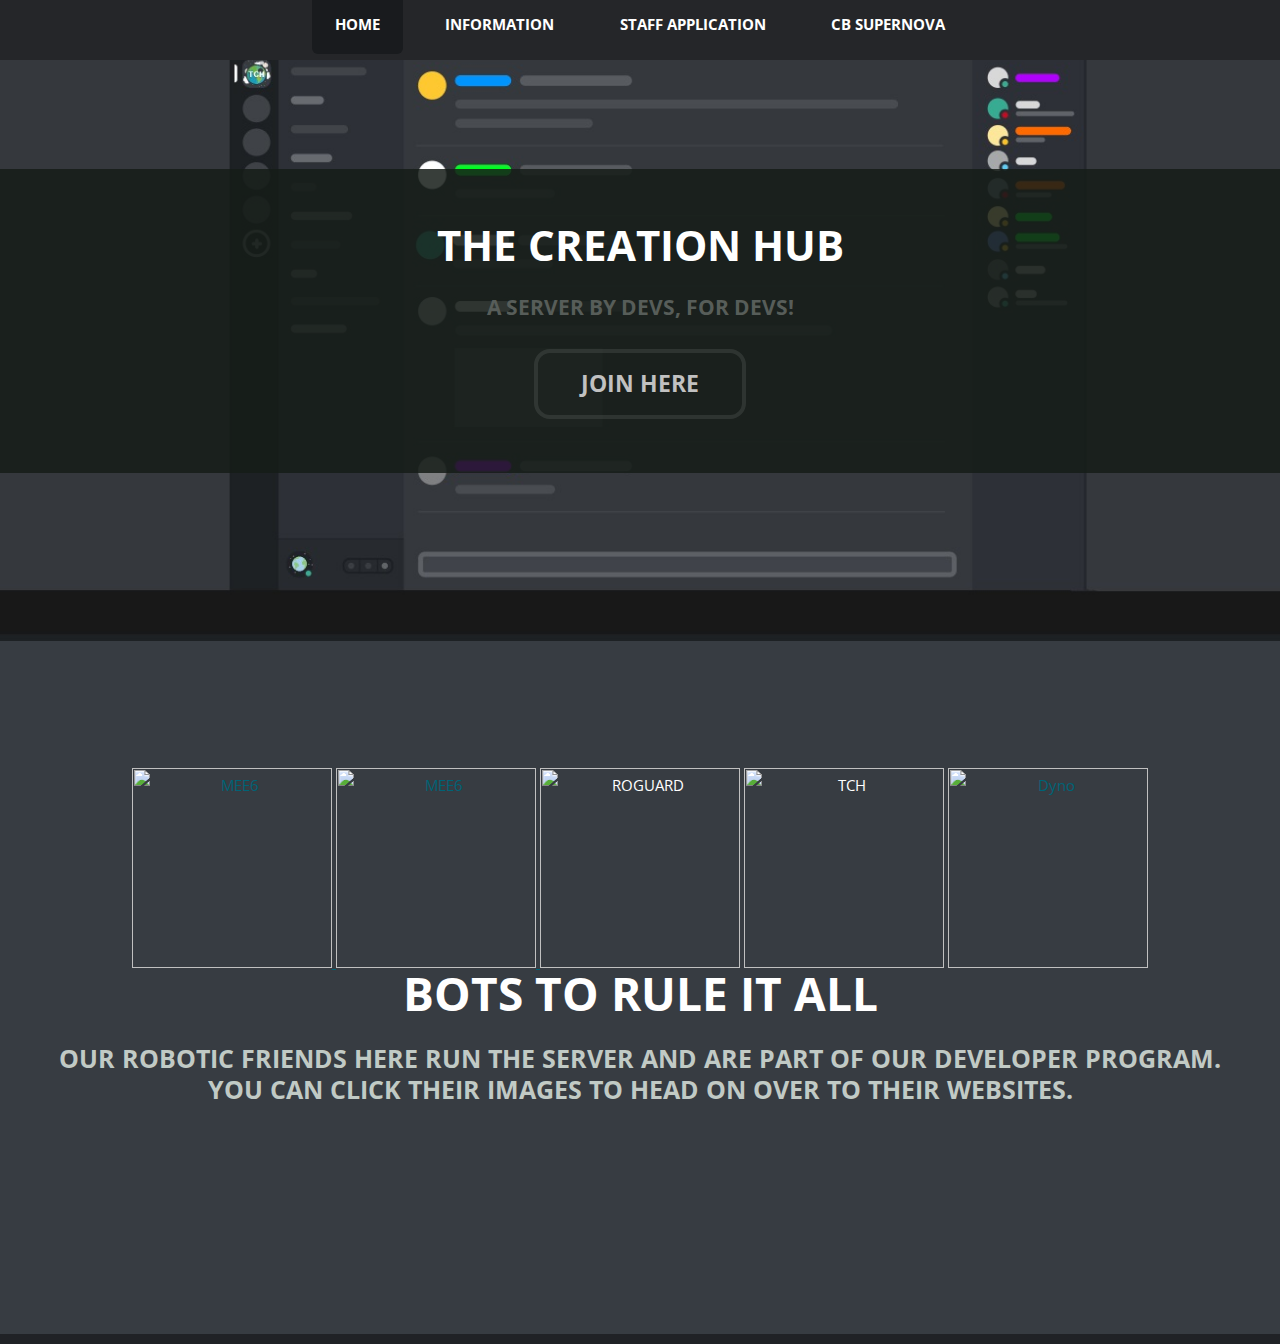
==== index.html @ 64db99f9 "Update index.html" ====
<html><head>
		<meta name="viewport" content="initial-scale=1"><meta name="viewport" content="user-scalable=yes,width=device-width,initial-scale=1"><meta name="viewport" content="initial-scale=1"><meta name="viewport" content="user-scalable=yes,width=device-width,initial-scale=1"><meta name="viewport" content="initial-scale=1"><meta name="viewport" content="user-scalable=yes,width=device-width,initial-scale=1"><meta name="viewport" content="initial-scale=1"><meta name="viewport" content="user-scalable=yes,width=device-width,initial-scale=1"><meta name="viewport" content="initial-scale=1"><meta name="viewport" content="user-scalable=yes,width=device-width,initial-scale=1"><meta name="viewport" content="initial-scale=1"><meta name="viewport" content="user-scalable=yes,width=device-width,initial-scale=1"><meta name="viewport" content="initial-scale=1"><meta name="viewport" content="user-scalable=yes,width=device-width,initial-scale=1"><meta name="viewport" content="initial-scale=1"><meta name="viewport" content="user-scalable=yes,width=device-width,initial-scale=1">
		<meta charset="utf-8">
		<meta name="viewport" content="width=device-width, initial-scale=1">
		<!--[if lte IE 8]><script src="assets/js/ie/html5shiv.js"></script><![endif]-->
		<link rel="stylesheet" href="assets/css/main.css">
	<title>The Creation Hub</title>
	<meta name="description" content="The Official Website of The Creation Hub">
		<!--[if lte IE 8]><link rel="stylesheet" href="assets/css/ie8.css" /><![endif]-->
    
	</head>
	<body class="homepage" style="background-color: #373c42;"><div id="page-wrapper">

			<!-- Header -->
				

			<!-- Nav -->
							<nav id="nav">
					<ul style="background-color: rgb(37, 38, 41);">
						<li class="current" style="white-space: nowrap;"><a href="index.html">Home</a></li>

						<li style="white-space: nowrap;"><a href="info.html">Information</a></li>
						
    					<li style="white-space: nowrap;"><a href="staff.html">Staff Application</a></li>

<li style="white-space: nowrap;"><a href="supernova.html">CB Supernova</a></li>
					</ul>
				</nav>

			<!-- Banner -->
				<div id="banner-wrapper" width="auto" height="auto">
					<section id="banner">
						<h2>The Creation Hub</h2>
						<p>A Server By Devs, for Devs!</p>
						<a href="https://discord.gg/JmTrawD" class="button">Join Here</a>
					</section>
				</div>

			<!-- Main -->
				<div id="main-wrapper" style="background-color: #373c42;">
    <center> </center>
					<div id="main" class="container">
						<div class="row 200%">
							<div class="12u">

								<!-- Highlight -->
									<section class="box highlight">
										<center>
    
    <a href="https://mee6.xyz/">
        <img border="0" alt="MEE6" class="center" src="https://cdn.discordapp.com/attachments/449804925954949120/451733397849505793/mee6.png" width="200" height="200">
    </a>
      <a href="https://haileybot.github.io/#invite">
        <img border="0" alt="MEE6" class="center" src="https://cdn.discordapp.com/attachments/449804925954949120/452337315826892800/hailey.png" width="200" height="200">
    </a>                                          
                                            

        <img border="0" alt="ROGUARD" class="center" src="https://cdn.discordapp.com/attachments/450435140917919744/451852377339985921/roguard.png" width="200" height="200">

    
    <img border="0" alt="TCH" src="https://cdn.discordapp.com/attachments/449804925954949120/451712865062354945/tchcircle.png" width="200" height="200">
    
    <a href="https://www.dynobot.net">
        <img border="0" alt="Dyno" src="https://cdn.discordapp.com/attachments/449804925954949120/451720630413557800/dyno.png" width="200" height="200">
    </a>
</center>
										<header>
											<h2>Bots to rule it all</h2>
											<p>Our robotic friends here run the server and are part of our developer program. You can click their images to head on over to their websites.</p>
										</header>
										
									</section>

							</div>
						</div>
						<div class="row 200%">
							
						</div>
						<div class="row 200%">
							<div class="12u">

								<!-- Blog -->


							</div>
						</div>
					</div>
				</div>

			<!-- Footer -->


			</div>

		<!-- Scripts -->
			<script src="assets/js/jquery.min.js"></script>
			<script src="assets/js/jquery.dropotron.min.js"></script>
			<script src="assets/js/skel.min.js"></script>
			<script src="assets/js/skel-viewport.min.js"></script>
			<script src="assets/js/util.js"></script>
			<!--[if lte IE 8]><script src="assets/js/ie/respond.min.js"></script><![endif]-->
			<script src="assets/js/main.js"></script>


<ul class="dropotron level-0" style="user-select: none; display: none; position: absolute; z-index: 1000;">
								<li style="white-space: nowrap;"><a href="#" style="display: block;">Lorem ipsum dolor</a></li>
								<li style="white-space: nowrap;"><a href="#" style="display: block;">Magna phasellus</a></li>
								<li class="opener" style="user-select: none; cursor: pointer; white-space: nowrap;">
									<a href="#" style="display: block;">Phasellus consequat</a>
									<ul style="user-select: none; display: none; position: absolute; z-index: 1001;" class="dropotron level-1">
										<li style="white-space: nowrap;"><a href="#" style="display: block;">Lorem ipsum dolor</a></li>
										<li style="white-space: nowrap;"><a href="#" style="display: block;">Phasellus consequat</a></li>
										<li style="white-space: nowrap;"><a href="#" style="display: block;">Magna phasellus</a></li>
										<li style="white-space: nowrap;"><a href="#" style="display: block;">Etiam dolore nisl</a></li>
									</ul>
								</li>
								<li style="white-space: nowrap;"><a href="#" style="display: block;">Veroeros feugiat</a></li>
							</ul><div id="titleBar"><a href="#navPanel" class="toggle"></a><span class="title">TXT</span></div><div id="navPanel"><nav><a class="link depth-0" href="index.html" style="-webkit-tap-highlight-color: rgba(0, 0, 0, 0);"><span class="indent-0"></span>Home</a><a class="link depth-0" href="#" style="-webkit-tap-highlight-color: rgba(0, 0, 0, 0);"><span class="indent-0"></span>Dropdown</a><a class="link depth-1" href="#" style="-webkit-tap-highlight-color: rgba(0, 0, 0, 0);"><span class="indent-1"></span>Lorem ipsum dolor</a><a class="link depth-1" href="#" style="-webkit-tap-highlight-color: rgba(0, 0, 0, 0);"><span class="indent-1"></span>Magna phasellus</a><a class="link depth-1" href="#" style="-webkit-tap-highlight-color: rgba(0, 0, 0, 0);"><span class="indent-1"></span>Phasellus consequat</a><a class="link depth-2" href="#" style="-webkit-tap-highlight-color: rgba(0, 0, 0, 0);"><span class="indent-2"></span>Lorem ipsum dolor</a><a class="link depth-2" href="#" style="-webkit-tap-highlight-color: rgba(0, 0, 0, 0);"><span class="indent-2"></span>Phasellus consequat</a><a class="link depth-2" href="#" style="-webkit-tap-highlight-color: rgba(0, 0, 0, 0);"><span class="indent-2"></span>Magna phasellus</a><a class="link depth-2" href="#" style="-webkit-tap-highlight-color: rgba(0, 0, 0, 0);"><span class="indent-2"></span>Etiam dolore nisl</a><a class="link depth-1" href="#" style="-webkit-tap-highlight-color: rgba(0, 0, 0, 0);"><span class="indent-1"></span>Veroeros feugiat</a><a class="link depth-0" href="left-sidebar.html" style="-webkit-tap-highlight-color: rgba(0, 0, 0, 0);"><span class="indent-0"></span>Left Sidebar</a><a class="link depth-0" href="right-sidebar.html" style="-webkit-tap-highlight-color: rgba(0, 0, 0, 0);"><span class="indent-0"></span>Right Sidebar</a><a class="link depth-0" href="no-sidebar.html" style="-webkit-tap-highlight-color: rgba(0, 0, 0, 0);"><span class="indent-0"></span>No Sidebar</a></nav></div>
<ul class="dropotron level-0 center" style="user-select: none; position: absolute; z-index: 1000; left: 410.781px; top: 362px; opacity: 1; display: none;">
								<li style="white-space: nowrap;"><a href="#" style="display: block;">Lorem ipsum dolor</a></li>
								<li style="white-space: nowrap;"><a href="#" style="display: block;">Magna phasellus</a></li>
								<li class="opener" style="user-select: none; cursor: pointer; white-space: nowrap;">
									<a href="#" style="display: block;">Phasellus consequat</a>
									<ul style="user-select: none; display: none; position: absolute; z-index: 1001;" class="dropotron level-1">
										<li style="white-space: nowrap;"><a href="#" style="display: block;">Lorem ipsum dolor</a></li>
										<li style="white-space: nowrap;"><a href="#" style="display: block;">Phasellus consequat</a></li>
										<li style="white-space: nowrap;"><a href="#" style="display: block;">Magna phasellus</a></li>
										<li style="white-space: nowrap;"><a href="#" style="display: block;">Etiam dolore nisl</a></li>
									</ul>
								</li>
								<li style="white-space: nowrap;"><a href="#" style="display: block;">Veroeros feugiat</a></li>
							</ul><div id="titleBar"><a href="#navPanel" class="toggle"></a><span class="title">TXT</span></div><div id="navPanel"><nav><a class="link depth-0" href="index.html" style="-webkit-tap-highlight-color: rgba(0, 0, 0, 0);"><span class="indent-0"></span>Home</a><a class="link depth-0" href="#" style="-webkit-tap-highlight-color: rgba(0, 0, 0, 0);"><span class="indent-0"></span>Dropdown</a><a class="link depth-1" href="#" style="-webkit-tap-highlight-color: rgba(0, 0, 0, 0);"><span class="indent-1"></span>Lorem ipsum dolor</a><a class="link depth-1" href="#" style="-webkit-tap-highlight-color: rgba(0, 0, 0, 0);"><span class="indent-1"></span>Magna phasellus</a><a class="link depth-1" href="#" style="-webkit-tap-highlight-color: rgba(0, 0, 0, 0);"><span class="indent-1"></span>Phasellus consequat</a><a class="link depth-2" href="#" style="-webkit-tap-highlight-color: rgba(0, 0, 0, 0);"><span class="indent-2"></span>Lorem ipsum dolor</a><a class="link depth-2" href="#" style="-webkit-tap-highlight-color: rgba(0, 0, 0, 0);"><span class="indent-2"></span>Phasellus consequat</a><a class="link depth-2" href="#" style="-webkit-tap-highlight-color: rgba(0, 0, 0, 0);"><span class="indent-2"></span>Magna phasellus</a><a class="link depth-2" href="#" style="-webkit-tap-highlight-color: rgba(0, 0, 0, 0);"><span class="indent-2"></span>Etiam dolore nisl</a><a class="link depth-1" href="#" style="-webkit-tap-highlight-color: rgba(0, 0, 0, 0);"><span class="indent-1"></span>Veroeros feugiat</a><a class="link depth-0" href="left-sidebar.html" style="-webkit-tap-highlight-color: rgba(0, 0, 0, 0);"><span class="indent-0"></span>Left Sidebar</a><a class="link depth-0" href="right-sidebar.html" style="-webkit-tap-highlight-color: rgba(0, 0, 0, 0);"><span class="indent-0"></span>Right Sidebar</a><a class="link depth-0" href="no-sidebar.html" style="-webkit-tap-highlight-color: rgba(0, 0, 0, 0);"><span class="indent-0"></span>No Sidebar</a></nav></div>
<div id="titleBar"><a href="#navPanel" class="toggle"></a><span class="title">undefined</span></div><div id="navPanel"><nav><a class="link depth-0" href="index.html" style="-webkit-tap-highlight-color: rgba(0, 0, 0, 0);"><span class="indent-0"></span>Home</a><a class="link depth-0" href="left-sidebar.html" style="-webkit-tap-highlight-color: rgba(0, 0, 0, 0);"><span class="indent-0"></span>Information</a></nav></div>
<div id="titleBar"><a href="#navPanel" class="toggle"></a><span class="title">undefined</span></div><div id="navPanel"><nav><a class="link depth-0" href="index.html" style="-webkit-tap-highlight-color: rgba(0, 0, 0, 0);"><span class="indent-0"></span>Home</a><a class="link depth-0" href="left-sidebar.html" style="-webkit-tap-highlight-color: rgba(0, 0, 0, 0);"><span class="indent-0"></span>Information</a></nav></div>
<div id="titleBar"><a href="#navPanel" class="toggle"></a><span class="title">undefined</span></div><div id="navPanel"><nav><a class="link depth-0" href="index.html" style="-webkit-tap-highlight-color: rgba(0, 0, 0, 0);"><span class="indent-0"></span>Home</a><a class="link depth-0" href="left-sidebar.html" style="-webkit-tap-highlight-color: rgba(0, 0, 0, 0);"><span class="indent-0"></span>Information</a></nav></div>
<div id="titleBar"><a href="#navPanel" class="toggle"></a><span class="title">undefined</span></div><div id="navPanel"><nav><a class="link depth-0" href="index.html" style="-webkit-tap-highlight-color: rgba(0, 0, 0, 0);"><span class="indent-0"></span>Home</a><a class="link depth-0" href="left-sidebar.html" style="-webkit-tap-highlight-color: rgba(0, 0, 0, 0);"><span class="indent-0"></span>Information</a><a class="link depth-0" href="right-sidebar.html" style="-webkit-tap-highlight-color: rgba(0, 0, 0, 0);"><span class="indent-0"></span>Staff Application</a></nav></div>
<div id="titleBar"><a href="#navPanel" class="toggle"></a><span class="title">undefined</span></div><div id="navPanel"><nav><a class="link depth-0" href="index.html" style="-webkit-tap-highlight-color: rgba(0, 0, 0, 0);"><span class="indent-0"></span>Home</a><a class="link depth-0" href="left-sidebar.html" style="-webkit-tap-highlight-color: rgba(0, 0, 0, 0);"><span class="indent-0"></span>Information</a><a class="link depth-0" href="right-sidebar.html" style="-webkit-tap-highlight-color: rgba(0, 0, 0, 0);"><span class="indent-0"></span>Staff Application</a></nav></div>
<div id="titleBar"><a href="#navPanel" class="toggle"></a><span class="title">undefined</span></div><div id="navPanel"><nav><a class="link depth-0" href="index.html" style="-webkit-tap-highlight-color: rgba(0, 0, 0, 0);"><span class="indent-0"></span>Home</a><a class="link depth-0" href="left-sidebar.html" style="-webkit-tap-highlight-color: rgba(0, 0, 0, 0);"><span class="indent-0"></span>Information</a><a class="link depth-0" href="right-sidebar.html" style="-webkit-tap-highlight-color: rgba(0, 0, 0, 0);"><span class="indent-0"></span>Staff Application</a></nav></div></body></html>
---- assets/css/main.css ----
@import url("font-awesome.min.css");
@import url("https://fonts.googleapis.com/css?family=Open+Sans:400,400italic,700,700italic|Open+Sans+Condensed:700");

/*
	TXT by HTML5 UP
	html5up.net | @ajlkn
	Free for personal and commercial use under the CCA 3.0 license (html5up.net/license)
*/

/* Reset */

	html, body, div, span, applet, object, iframe, h1, h2, h3, h4, h5, h6, p, blockquote, pre, a, abbr, acronym, address, big, cite, code, del, dfn, em, img, ins, kbd, q, s, samp, small, strike, strong, sub, sup, tt, var, b, u, i, center, dl, dt, dd, ol, ul, li, fieldset, form, label, legend, table, caption, tbody, tfoot, thead, tr, th, td, article, aside, canvas, details, embed, figure, figcaption, footer, header, hgroup, menu, nav, output, ruby, section, summary, time, mark, audio, video {
		margin: 0;
		padding: 0;
		border: 0;
		font-size: 100%;
		font: inherit;
		vertical-align: baseline;
	}

	article, aside, details, figcaption, figure, footer, header, hgroup, menu, nav, section {
		display: block;
	}

	body {
		line-height: 1;
	}

	ol, ul {
		list-style: none;
	}

	blockquote, q {
		quotes: none;
	}

	blockquote:before, blockquote:after, q:before, q:after {
		content: '';
		content: none;
	}

	table {
		border-collapse: collapse;
		border-spacing: 0;
	}

	body {
		-webkit-text-size-adjust: none;
	}

/* Box Model */

	*, *:before, *:after {
		-moz-box-sizing: border-box;
		-webkit-box-sizing: border-box;
		box-sizing: border-box;
	}

/* Containers */

	.container {
		margin-left: auto;
		margin-right: auto;
	}

	.container.\31 25\25 {
		width: 100%;
		max-width: 1200px;
		min-width: 960px;
	}

	.container.\37 5\25 {
		width: 720px;
	}

	.container.\35 0\25 {
		width: 480px;
	}

	.container.\32 5\25 {
		width: 240px;
	}

	.container {
		width: 960px;
	}

	@media screen and (min-width: 737px) {

		.container.\31 25\25 {
			width: 100%;
			max-width: 1500px;
			min-width: 1200px;
		}

		.container.\37 5\25 {
			width: 900px;
		}

		.container.\35 0\25 {
			width: 600px;
		}

		.container.\32 5\25 {
			width: 300px;
		}

		.container {
			width: 1200px;
		}

	}

	@media screen and (min-width: 737px) and (max-width: 1200px) {

		.container.\31 25\25 {
			width: 100%;
			max-width: 1200px;
			min-width: 960px;
		}

		.container.\37 5\25 {
			width: 720px;
		}

		.container.\35 0\25 {
			width: 480px;
		}

		.container.\32 5\25 {
			width: 240px;
		}

		.container {
			width: 960px;
		}

	}

	@media screen and (max-width: 736px) {

		.container.\31 25\25 {
			width: 100%;
			max-width: 125%;
			min-width: 100%;
		}

		.container.\37 5\25 {
			width: 75%;
		}

		.container.\35 0\25 {
			width: 50%;
		}

		.container.\32 5\25 {
			width: 25%;
		}

		.container {
			width: 100% !important;
		}

	}

/* Grid */

	.row {
		border-bottom: solid 1px transparent;
		-moz-box-sizing: border-box;
		-webkit-box-sizing: border-box;
		box-sizing: border-box;
	}

	.row > * {
		float: left;
		-moz-box-sizing: border-box;
		-webkit-box-sizing: border-box;
		box-sizing: border-box;
	}

	.row:after, .row:before {
		content: '';
		display: block;
		clear: both;
		height: 0;
	}

	.row.uniform > * > :first-child {
		margin-top: 0;
	}

	.row.uniform > * > :last-child {
		margin-bottom: 0;
	}

	.row.\30 \25 > * {
		padding: 0 0 0 0px;
	}

	.row.\30 \25 {
		margin: 0 0 -1px 0px;
	}

	.row.uniform.\30 \25 > * {
		padding: 0px 0 0 0px;
	}

	.row.uniform.\30 \25 {
		margin: 0px 0 -1px 0px;
	}

	.row > * {
		padding: 0 0 0 40px;
	}

	.row {
		margin: 0 0 -1px -40px;
	}

	.row.uniform > * {
		padding: 40px 0 0 40px;
	}

	.row.uniform {
		margin: -40px 0 -1px -40px;
	}

	.row.\32 00\25 > * {
		padding: 0 0 0 80px;
	}

	.row.\32 00\25 {
		margin: 0 0 -1px -80px;
	}

	.row.uniform.\32 00\25 > * {
		padding: 80px 0 0 80px;
	}

	.row.uniform.\32 00\25 {
		margin: -80px 0 -1px -80px;
	}

	.row.\31 50\25 > * {
		padding: 0 0 0 60px;
	}

	.row.\31 50\25 {
		margin: 0 0 -1px -60px;
	}

	.row.uniform.\31 50\25 > * {
		padding: 60px 0 0 60px;
	}

	.row.uniform.\31 50\25 {
		margin: -60px 0 -1px -60px;
	}

	.row.\35 0\25 > * {
		padding: 0 0 0 20px;
	}

	.row.\35 0\25 {
		margin: 0 0 -1px -20px;
	}

	.row.uniform.\35 0\25 > * {
		padding: 20px 0 0 20px;
	}

	.row.uniform.\35 0\25 {
		margin: -20px 0 -1px -20px;
	}

	.row.\32 5\25 > * {
		padding: 0 0 0 10px;
	}

	.row.\32 5\25 {
		margin: 0 0 -1px -10px;
	}

	.row.uniform.\32 5\25 > * {
		padding: 10px 0 0 10px;
	}

	.row.uniform.\32 5\25 {
		margin: -10px 0 -1px -10px;
	}

	.\31 2u, .\31 2u\24 {
		width: 100%;
		clear: none;
		margin-left: 0;
	}

	.\31 1u, .\31 1u\24 {
		width: 91.6666666667%;
		clear: none;
		margin-left: 0;
	}

	.\31 0u, .\31 0u\24 {
		width: 83.3333333333%;
		clear: none;
		margin-left: 0;
	}

	.\39 u, .\39 u\24 {
		width: 75%;
		clear: none;
		margin-left: 0;
	}

	.\38 u, .\38 u\24 {
		width: 66.6666666667%;
		clear: none;
		margin-left: 0;
	}

	.\37 u, .\37 u\24 {
		width: 58.3333333333%;
		clear: none;
		margin-left: 0;
	}

	.\36 u, .\36 u\24 {
		width: 50%;
		clear: none;
		margin-left: 0;
	}

	.\35 u, .\35 u\24 {
		width: 41.6666666667%;
		clear: none;
		margin-left: 0;
	}

	.\34 u, .\34 u\24 {
		width: 33.3333333333%;
		clear: none;
		margin-left: 0;
	}

	.\33 u, .\33 u\24 {
		width: 25%;
		clear: none;
		margin-left: 0;
	}

	.\32 u, .\32 u\24 {
		width: 16.6666666667%;
		clear: none;
		margin-left: 0;
	}

	.\31 u, .\31 u\24 {
		width: 8.3333333333%;
		clear: none;
		margin-left: 0;
	}

	.\31 2u\24 + *,
	.\31 1u\24 + *,
	.\31 0u\24 + *,
	.\39 u\24 + *,
	.\38 u\24 + *,
	.\37 u\24 + *,
	.\36 u\24 + *,
	.\35 u\24 + *,
	.\34 u\24 + *,
	.\33 u\24 + *,
	.\32 u\24 + *,
	.\31 u\24 + * {
		clear: left;
	}

	.\-11u {
		margin-left: 91.66667%;
	}

	.\-10u {
		margin-left: 83.33333%;
	}

	.\-9u {
		margin-left: 75%;
	}

	.\-8u {
		margin-left: 66.66667%;
	}

	.\-7u {
		margin-left: 58.33333%;
	}

	.\-6u {
		margin-left: 50%;
	}

	.\-5u {
		margin-left: 41.66667%;
	}

	.\-4u {
		margin-left: 33.33333%;
	}

	.\-3u {
		margin-left: 25%;
	}

	.\-2u {
		margin-left: 16.66667%;
	}

	.\-1u {
		margin-left: 8.33333%;
	}

	@media screen and (min-width: 737px) {

		.row > * {
			padding: 50px 0 0 50px;
		}

		.row {
			margin: -50px 0 -1px -50px;
		}

		.row.uniform > * {
			padding: 50px 0 0 50px;
		}

		.row.uniform {
			margin: -50px 0 -1px -50px;
		}

		.row.\32 00\25 > * {
			padding: 100px 0 0 100px;
		}

		.row.\32 00\25 {
			margin: -100px 0 -1px -100px;
		}

		.row.uniform.\32 00\25 > * {
			padding: 100px 0 0 100px;
		}

		.row.uniform.\32 00\25 {
			margin: -100px 0 -1px -100px;
		}

		.row.\31 50\25 > * {
			padding: 75px 0 0 75px;
		}

		.row.\31 50\25 {
			margin: -75px 0 -1px -75px;
		}

		.row.uniform.\31 50\25 > * {
			padding: 75px 0 0 75px;
		}

		.row.uniform.\31 50\25 {
			margin: -75px 0 -1px -75px;
		}

		.row.\35 0\25 > * {
			padding: 25px 0 0 25px;
		}

		.row.\35 0\25 {
			margin: -25px 0 -1px -25px;
		}

		.row.uniform.\35 0\25 > * {
			padding: 25px 0 0 25px;
		}

		.row.uniform.\35 0\25 {
			margin: -25px 0 -1px -25px;
		}

		.row.\32 5\25 > * {
			padding: 12.5px 0 0 12.5px;
		}

		.row.\32 5\25 {
			margin: -12.5px 0 -1px -12.5px;
		}

		.row.uniform.\32 5\25 > * {
			padding: 12.5px 0 0 12.5px;
		}

		.row.uniform.\32 5\25 {
			margin: -12.5px 0 -1px -12.5px;
		}

		.\31 2u\28desktop\29, .\31 2u\24\28desktop\29 {
			width: 100%;
			clear: none;
			margin-left: 0;
		}

		.\31 1u\28desktop\29, .\31 1u\24\28desktop\29 {
			width: 91.6666666667%;
			clear: none;
			margin-left: 0;
		}

		.\31 0u\28desktop\29, .\31 0u\24\28desktop\29 {
			width: 83.3333333333%;
			clear: none;
			margin-left: 0;
		}

		.\39 u\28desktop\29, .\39 u\24\28desktop\29 {
			width: 75%;
			clear: none;
			margin-left: 0;
		}

		.\38 u\28desktop\29, .\38 u\24\28desktop\29 {
			width: 66.6666666667%;
			clear: none;
			margin-left: 0;
		}

		.\37 u\28desktop\29, .\37 u\24\28desktop\29 {
			width: 58.3333333333%;
			clear: none;
			margin-left: 0;
		}

		.\36 u\28desktop\29, .\36 u\24\28desktop\29 {
			width: 50%;
			clear: none;
			margin-left: 0;
		}

		.\35 u\28desktop\29, .\35 u\24\28desktop\29 {
			width: 41.6666666667%;
			clear: none;
			margin-left: 0;
		}

		.\34 u\28desktop\29, .\34 u\24\28desktop\29 {
			width: 33.3333333333%;
			clear: none;
			margin-left: 0;
		}

		.\33 u\28desktop\29, .\33 u\24\28desktop\29 {
			width: 25%;
			clear: none;
			margin-left: 0;
		}

		.\32 u\28desktop\29, .\32 u\24\28desktop\29 {
			width: 16.6666666667%;
			clear: none;
			margin-left: 0;
		}

		.\31 u\28desktop\29, .\31 u\24\28desktop\29 {
			width: 8.3333333333%;
			clear: none;
			margin-left: 0;
		}

		.\31 2u\24\28desktop\29 + *,
		.\31 1u\24\28desktop\29 + *,
		.\31 0u\24\28desktop\29 + *,
		.\39 u\24\28desktop\29 + *,
		.\38 u\24\28desktop\29 + *,
		.\37 u\24\28desktop\29 + *,
		.\36 u\24\28desktop\29 + *,
		.\35 u\24\28desktop\29 + *,
		.\34 u\24\28desktop\29 + *,
		.\33 u\24\28desktop\29 + *,
		.\32 u\24\28desktop\29 + *,
		.\31 u\24\28desktop\29 + * {
			clear: left;
		}

		.\-11u\28desktop\29 {
			margin-left: 91.66667%;
		}

		.\-10u\28desktop\29 {
			margin-left: 83.33333%;
		}

		.\-9u\28desktop\29 {
			margin-left: 75%;
		}

		.\-8u\28desktop\29 {
			margin-left: 66.66667%;
		}

		.\-7u\28desktop\29 {
			margin-left: 58.33333%;
		}

		.\-6u\28desktop\29 {
			margin-left: 50%;
		}

		.\-5u\28desktop\29 {
			margin-left: 41.66667%;
		}

		.\-4u\28desktop\29 {
			margin-left: 33.33333%;
		}

		.\-3u\28desktop\29 {
			margin-left: 25%;
		}

		.\-2u\28desktop\29 {
			margin-left: 16.66667%;
		}

		.\-1u\28desktop\29 {
			margin-left: 8.33333%;
		}

	}

	@media screen and (min-width: 737px) and (max-width: 1200px) {

		.row > * {
			padding: 25px 0 0 25px;
		}

		.row {
			margin: -25px 0 -1px -25px;
		}

		.row.uniform > * {
			padding: 25px 0 0 25px;
		}

		.row.uniform {
			margin: -25px 0 -1px -25px;
		}

		.row.\32 00\25 > * {
			padding: 50px 0 0 50px;
		}

		.row.\32 00\25 {
			margin: -50px 0 -1px -50px;
		}

		.row.uniform.\32 00\25 > * {
			padding: 50px 0 0 50px;
		}

		.row.uniform.\32 00\25 {
			margin: -50px 0 -1px -50px;
		}

		.row.\31 50\25 > * {
			padding: 37.5px 0 0 37.5px;
		}

		.row.\31 50\25 {
			margin: -37.5px 0 -1px -37.5px;
		}

		.row.uniform.\31 50\25 > * {
			padding: 37.5px 0 0 37.5px;
		}

		.row.uniform.\31 50\25 {
			margin: -37.5px 0 -1px -37.5px;
		}

		.row.\35 0\25 > * {
			padding: 12.5px 0 0 12.5px;
		}

		.row.\35 0\25 {
			margin: -12.5px 0 -1px -12.5px;
		}

		.row.uniform.\35 0\25 > * {
			padding: 12.5px 0 0 12.5px;
		}

		.row.uniform.\35 0\25 {
			margin: -12.5px 0 -1px -12.5px;
		}

		.row.\32 5\25 > * {
			padding: 6.25px 0 0 6.25px;
		}

		.row.\32 5\25 {
			margin: -6.25px 0 -1px -6.25px;
		}

		.row.uniform.\32 5\25 > * {
			padding: 6.25px 0 0 6.25px;
		}

		.row.uniform.\32 5\25 {
			margin: -6.25px 0 -1px -6.25px;
		}

		.\31 2u\28tablet\29, .\31 2u\24\28tablet\29 {
			width: 100%;
			clear: none;
			margin-left: 0;
		}

		.\31 1u\28tablet\29, .\31 1u\24\28tablet\29 {
			width: 91.6666666667%;
			clear: none;
			margin-left: 0;
		}

		.\31 0u\28tablet\29, .\31 0u\24\28tablet\29 {
			width: 83.3333333333%;
			clear: none;
			margin-left: 0;
		}

		.\39 u\28tablet\29, .\39 u\24\28tablet\29 {
			width: 75%;
			clear: none;
			margin-left: 0;
		}

		.\38 u\28tablet\29, .\38 u\24\28tablet\29 {
			width: 66.6666666667%;
			clear: none;
			margin-left: 0;
		}

		.\37 u\28tablet\29, .\37 u\24\28tablet\29 {
			width: 58.3333333333%;
			clear: none;
			margin-left: 0;
		}

		.\36 u\28tablet\29, .\36 u\24\28tablet\29 {
			width: 50%;
			clear: none;
			margin-left: 0;
		}

		.\35 u\28tablet\29, .\35 u\24\28tablet\29 {
			width: 41.6666666667%;
			clear: none;
			margin-left: 0;
		}

		.\34 u\28tablet\29, .\34 u\24\28tablet\29 {
			width: 33.3333333333%;
			clear: none;
			margin-left: 0;
		}

		.\33 u\28tablet\29, .\33 u\24\28tablet\29 {
			width: 25%;
			clear: none;
			margin-left: 0;
		}

		.\32 u\28tablet\29, .\32 u\24\28tablet\29 {
			width: 16.6666666667%;
			clear: none;
			margin-left: 0;
		}

		.\31 u\28tablet\29, .\31 u\24\28tablet\29 {
			width: 8.3333333333%;
			clear: none;
			margin-left: 0;
		}

		.\31 2u\24\28tablet\29 + *,
		.\31 1u\24\28tablet\29 + *,
		.\31 0u\24\28tablet\29 + *,
		.\39 u\24\28tablet\29 + *,
		.\38 u\24\28tablet\29 + *,
		.\37 u\24\28tablet\29 + *,
		.\36 u\24\28tablet\29 + *,
		.\35 u\24\28tablet\29 + *,
		.\34 u\24\28tablet\29 + *,
		.\33 u\24\28tablet\29 + *,
		.\32 u\24\28tablet\29 + *,
		.\31 u\24\28tablet\29 + * {
			clear: left;
		}

		.\-11u\28tablet\29 {
			margin-left: 91.66667%;
		}

		.\-10u\28tablet\29 {
			margin-left: 83.33333%;
		}

		.\-9u\28tablet\29 {
			margin-left: 75%;
		}

		.\-8u\28tablet\29 {
			margin-left: 66.66667%;
		}

		.\-7u\28tablet\29 {
			margin-left: 58.33333%;
		}

		.\-6u\28tablet\29 {
			margin-left: 50%;
		}

		.\-5u\28tablet\29 {
			margin-left: 41.66667%;
		}

		.\-4u\28tablet\29 {
			margin-left: 33.33333%;
		}

		.\-3u\28tablet\29 {
			margin-left: 25%;
		}

		.\-2u\28tablet\29 {
			margin-left: 16.66667%;
		}

		.\-1u\28tablet\29 {
			margin-left: 8.33333%;
		}

	}

	@media screen and (max-width: 736px) {

		.row > * {
			padding: 20px 0 0 20px;
		}

		.row {
			margin: -20px 0 -1px -20px;
		}

		.row.uniform > * {
			padding: 20px 0 0 20px;
		}

		.row.uniform {
			margin: -20px 0 -1px -20px;
		}

		.row.\32 00\25 > * {
			padding: 40px 0 0 40px;
		}

		.row.\32 00\25 {
			margin: -40px 0 -1px -40px;
		}

		.row.uniform.\32 00\25 > * {
			padding: 40px 0 0 40px;
		}

		.row.uniform.\32 00\25 {
			margin: -40px 0 -1px -40px;
		}

		.row.\31 50\25 > * {
			padding: 30px 0 0 30px;
		}

		.row.\31 50\25 {
			margin: -30px 0 -1px -30px;
		}

		.row.uniform.\31 50\25 > * {
			padding: 30px 0 0 30px;
		}

		.row.uniform.\31 50\25 {
			margin: -30px 0 -1px -30px;
		}

		.row.\35 0\25 > * {
			padding: 10px 0 0 10px;
		}

		.row.\35 0\25 {
			margin: -10px 0 -1px -10px;
		}

		.row.uniform.\35 0\25 > * {
			padding: 10px 0 0 10px;
		}

		.row.uniform.\35 0\25 {
			margin: -10px 0 -1px -10px;
		}

		.row.\32 5\25 > * {
			padding: 5px 0 0 5px;
		}

		.row.\32 5\25 {
			margin: -5px 0 -1px -5px;
		}

		.row.uniform.\32 5\25 > * {
			padding: 5px 0 0 5px;
		}

		.row.uniform.\32 5\25 {
			margin: -5px 0 -1px -5px;
		}

		.\31 2u\28mobile\29, .\31 2u\24\28mobile\29 {
			width: 100%;
			clear: none;
			margin-left: 0;
		}

		.\31 1u\28mobile\29, .\31 1u\24\28mobile\29 {
			width: 91.6666666667%;
			clear: none;
			margin-left: 0;
		}

		.\31 0u\28mobile\29, .\31 0u\24\28mobile\29 {
			width: 83.3333333333%;
			clear: none;
			margin-left: 0;
		}

		.\39 u\28mobile\29, .\39 u\24\28mobile\29 {
			width: 75%;
			clear: none;
			margin-left: 0;
		}

		.\38 u\28mobile\29, .\38 u\24\28mobile\29 {
			width: 66.6666666667%;
			clear: none;
			margin-left: 0;
		}

		.\37 u\28mobile\29, .\37 u\24\28mobile\29 {
			width: 58.3333333333%;
			clear: none;
			margin-left: 0;
		}

		.\36 u\28mobile\29, .\36 u\24\28mobile\29 {
			width: 50%;
			clear: none;
			margin-left: 0;
		}

		.\35 u\28mobile\29, .\35 u\24\28mobile\29 {
			width: 41.6666666667%;
			clear: none;
			margin-left: 0;
		}

		.\34 u\28mobile\29, .\34 u\24\28mobile\29 {
			width: 33.3333333333%;
			clear: none;
			margin-left: 0;
		}

		.\33 u\28mobile\29, .\33 u\24\28mobile\29 {
			width: 25%;
			clear: none;
			margin-left: 0;
		}

		.\32 u\28mobile\29, .\32 u\24\28mobile\29 {
			width: 16.6666666667%;
			clear: none;
			margin-left: 0;
		}

		.\31 u\28mobile\29, .\31 u\24\28mobile\29 {
			width: 8.3333333333%;
			clear: none;
			margin-left: 0;
		}

		.\31 2u\24\28mobile\29 + *,
		.\31 1u\24\28mobile\29 + *,
		.\31 0u\24\28mobile\29 + *,
		.\39 u\24\28mobile\29 + *,
		.\38 u\24\28mobile\29 + *,
		.\37 u\24\28mobile\29 + *,
		.\36 u\24\28mobile\29 + *,
		.\35 u\24\28mobile\29 + *,
		.\34 u\24\28mobile\29 + *,
		.\33 u\24\28mobile\29 + *,
		.\32 u\24\28mobile\29 + *,
		.\31 u\24\28mobile\29 + * {
			clear: left;
		}

		.\-11u\28mobile\29 {
			margin-left: 91.66667%;
		}

		.\-10u\28mobile\29 {
			margin-left: 83.33333%;
		}

		.\-9u\28mobile\29 {
			margin-left: 75%;
		}

		.\-8u\28mobile\29 {
			margin-left: 66.66667%;
		}

		.\-7u\28mobile\29 {
			margin-left: 58.33333%;
		}

		.\-6u\28mobile\29 {
			margin-left: 50%;
		}

		.\-5u\28mobile\29 {
			margin-left: 41.66667%;
		}

		.\-4u\28mobile\29 {
			margin-left: 33.33333%;
		}

		.\-3u\28mobile\29 {
			margin-left: 25%;
		}

		.\-2u\28mobile\29 {
			margin-left: 16.66667%;
		}

		.\-1u\28mobile\29 {
			margin-left: 8.33333%;
		}

	}

/* Basic */

	body {
		background: #f2f5f3;
		font-family: 'Open Sans', sans-serif;
		font-weight: 400;
		color: #FFFFFF;
		font-size: 11.5pt;
		line-height: 2em;
	}

		body.is-loading * {
			-moz-transition: none !important;
			-webkit-transition: none !important;
			-ms-transition: none !important;
			transition: none !important;
			-moz-animation: none !important;
			-webkit-animation: none !important;
			-ms-animation: none !important;
			animation: none !important;
		}

	input, textarea, select {
		font-family: 'Open Sans', sans-serif;
		font-weight: 400;
		color: #FFFFFF;
		font-size: 11.5pt;
		line-height: 2em;
	}

	h1, h2, h3, h4, h5, h6 {
		font-family: 'Open Sans Condensed', sans-serif;
		font-weight: 700;
		text-transform: uppercase;
		color: #FFFFFF;
	}

	h1 a, h2 a, h3 a, h4 a, h5 a, h6 a {
		text-decoration: none;
		color: inherit;
	}

	h2.major {
		position: relative;
		border-top: solid 5px #e7eae8;
	}

		h2.major span {
			background: #fff;
			position: relative;
			display: inline-block;
		}

	a {
		color: #006376;
		text-decoration: underline;
	}

		a:hover {
			text-decoration: none;
		}

	b, strong {
		font-weight: 700;
		color: #FFFFFF;
	}

	i, em {
		font-style: italic;
	}

	br.clear {
		clear: both;
	}

	sub {
		position: relative;
		top: 0.5em;
		font-size: 0.8em;
	}

	sup {
		position: relative;
		top: -0.5em;
		font-size: 0.8em;
	}

	hr {
		border: 0;
		border-top: solid 2px #E7EAE8;
		margin: 0 0 3em 0;
	}

	blockquote {
		border-left: solid 5px #E7EAE8;
		padding: 1em 0 1em 1.5em;
		font-style: italic;
	}

	p, ul, ol, dl, table {
		margin-bottom: 3em;
	}

/* Section/Article */

	section, article {
		margin-bottom: 6em;
	}

		section > :last-child, section:last-child, article > :last-child, article:last-child {
			margin-bottom: 0;
		}

	header > p {
		display: block;
		font-family: 'Open Sans Condensed', sans-serif;
		font-weight: 700;
		text-transform: uppercase;
		color: #c1cac5;
	}

/* Image */

	.image {
		position: relative;
		display: inline-block;
		border-radius: 8px;
	}

		.image img {
			display: block;
			width: 100%;
			border-radius: 8px;
		}

		.image:before {
			content: '';
			position: absolute;
			left: 0;
			top: 0;
			width: 100%;
			height: 100%;
			background: url("images/overlay.png");
			border-radius: 8px;
		}

		.image.fit {
			display: block;
			width: 100%;
		}

		.image.featured {
			display: block;
			width: 100%;
			margin: 0 0 2em 0;
		}

		.image.left {
			float: left;
			margin: 0 2em 2em 0;
		}

		.image.centered {
			display: block;
			margin: 0 0 2em 0;
		}

			.image.centered img {
				margin: 0 auto;
				width: auto;
			}

/* Button */

	input[type="button"],
	input[type="submit"],
	input[type="reset"],
	button,
	.button {
		-webkit-appearance: none;
		display: inline-block;
		font-family: 'Open Sans Condensed', sans-serif;
		font-weight: 700;
		text-transform: uppercase;
		text-decoration: none;
		background: #202226;
		color: #fff;
		border: 0;
		line-height: 1em;
		border-radius: 8px;
		outline: 0;
		cursor: pointer;
		-moz-transition: background-color .2s ease-in-out;
		-webkit-transition: background-color .2s ease-in-out;
		-o-transition: background-color .2s ease-in-out;
		-ms-transition: background-color .2s ease-in-out;
		transition: background-color .2s ease-in-out;
	}

		input[type="button"]:hover,
		input[type="submit"]:hover,
		input[type="reset"]:hover,
		button:hover,
		.button:hover {
			background: #c1edbb;
		}

		input[type="button"]:active,
		input[type="submit"]:active,
		input[type="reset"]:active,
		button:active,
		.button:active {
			background: #a1cd9b;
		}

		input[type="button"].alt,
		input[type="submit"].alt,
		input[type="reset"].alt,
		button.alt,
		.button.alt {
			background: #c1cac5;
		}

			input[type="button"].alt:hover,
			input[type="submit"].alt:hover,
			input[type="reset"].alt:hover,
			button.alt:hover,
			.button.alt:hover {
				background: #ccd5d0;
			}

			input[type="button"].alt:active,
			input[type="submit"].alt:active,
			input[type="reset"].alt:active,
			button.alt:active,
			.button.alt:active {
				background: #b1bab5;
			}

/* List */

	ul.default {
		list-style: disc;
		padding-left: 1em;
	}

		ul.default li {
			padding-left: 0.5em;
		}

	ul.divided > li {
		border-top: solid 2px #e7eae8;
		padding-top: 2.35em;
		margin-top: 2.35em;
	}

		ul.divided > li:first-child {
			border-top: 0;
			padding-top: 0;
			margin-top: 0;
		}

	ul.actions li {
		display: inline-block;
		margin: 0 0 0 1em;
	}

		ul.actions li:first-child {
			margin-left: 0;
		}

	ul.contact {
		cursor: default;
	}

		ul.contact li {
			-moz-transition: top .15s ease-in-out;
			-webkit-transition: top .15s ease-in-out;
			-ms-transition: top .15s ease-in-out;
			transition: top .15s ease-in-out;
			position: relative;
			display: inline-block;
			margin: 0 0.25em 0 0.25em;
			top: 0;
		}

			ul.contact li a {
				-moz-transition: background-color .2s ease-in-out;
				-webkit-transition: background-color .2s ease-in-out;
				-ms-transition: background-color .2s ease-in-out;
				transition: background-color .2s ease-in-out;
				display: block;
				position: relative;
				width: 48px;
				height: 48px;
				border-radius: 6px;
				outline: 0;
				background: #c1cac5;
				text-align: center;
			}

				ul.contact li a:before {
					color: #f2f5f3;
					font-size: 32px;
					line-height: 48px;
				}

			ul.contact li:hover {
				top: -5px;
			}

				ul.contact li:hover a.fa-facebook {
					background-color: #3C5A98;
				}

				ul.contact li:hover a.fa-twitter {
					background-color: #2DAAE4;
				}

				ul.contact li:hover a.fa-dribbble {
					background-color: #C4376B;
				}

				ul.contact li:hover a.fa-linkedin {
					background-color: #006599;
				}

				ul.contact li:hover a.fa-instagram {
					background-color: #2E5E86;
				}

				ul.contact li:hover a.fa-google-plus {
					background-color: #DA2713;
				}

			ul.contact li:active {
				top: 0;
			}

	ul.special {
		cursor: default;
	}

		ul.special li {
			-moz-transition: top .15s ease-in-out;
			-webkit-transition: top .15s ease-in-out;
			-ms-transition: top .15s ease-in-out;
			transition: top .15s ease-in-out;
			position: relative;
			display: inline-block;
			margin: 0 1.5em 0 1.5em;
			top: 0;
		}

			ul.special li:hover {
				top: -10px;
			}

				ul.special li:hover a {
					background: #b9d2ce;
				}

		ul.special a {
			-moz-transition: background-color .2s ease-in-out;
			-webkit-transition: background-color .2s ease-in-out;
			-ms-transition: background-color .2s ease-in-out;
			transition: background-color .2s ease-in-out;
			display: block;
			position: relative;
			background: #c1cac5;
			width: 12em;
			height: 12em;
			border-radius: 6em;
			outline: 0;
		}

			ul.special a:before {
				position: absolute;
				width: 128px;
				height: 128px;
				font-size: 96px;
				line-height: 128px;
				left: 50%;
				top: 50%;
				margin-top: -64px;
				margin-left: -64px;
				color: #fff;
				text-align: center;
			}

	ul.meta {
		font-size: 0.85em;
		color: #a1aaa5;
	}

		ul.meta li {
			position: relative;
			display: inline-block;
			margin-left: 1em;
		}

			ul.meta li a {
				color: inherit;
				outline: 0;
			}

			ul.meta li:first-child {
				margin-left: 0;
			}

			ul.meta li:before {
				opacity: 0.5;
				cursor: default;
				margin-right: 0.5em;
			}

	ul.menu li {
		border-left: solid 1px #E7EAE8;
		display: inline-block;
		padding: 0 0 0 0.75em;
		margin: 0 0 0 0.75em;
	}

		ul.menu li:first-child {
			border-left: 0;
			margin-left: 0;
			padding-left: 0;
		}

	ol.default {
		list-style: decimal;
		padding-left: 1.25em;
	}

		ol.default li {
			padding-left: 0.25em;
		}

/* Forms */

	form label {
		display: block;
		margin: 0 0 1em 0;
		font-family: 'Open Sans Condensed', sans-serif;
		font-weight: 700;
		text-transform: uppercase;
		color: #FFFFFF;
	}

	form input[type="text"],
	form input[type="email"],
	form input[type="password"],
	form select,
	form textarea {
		-webkit-appearance: none;
		display: block;
		width: 100%;
		border-radius: 8px;
		border: solid 2px #E7EAE8;
	}

		form input[type="text"]:focus,
		form input[type="email"]:focus,
		form input[type="password"]:focus,
		form select:focus,
		form textarea:focus {
			border-color: #a1cd9b;
		}

	form input[type="text"],
	form input[type="email"],
	form input[type="password"],
	form select {
		line-height: 3em;
		padding: 0 1em;
	}

	form textarea {
		min-height: 9em;
		padding: 1em;
	}

	form .formerize-placeholder {
		color: #555 !important;
	}

	form ::-webkit-input-placeholder {
		color: #555 !important;
	}

	form :-moz-placeholder {
		color: #555 !important;
	}

	form ::-moz-placeholder {
		color: #555 !important;
	}

	form :-ms-input-placeholder {
		color: #555 !important;
	}

	form ::-moz-focus-inner {
		border: 0;
	}

/* Tables */

	table {
		width: 100%;
	}

		table.default {
			width: 100%;
		}

			table.default tr {
				border-top: solid 2px #E7EAE8;
			}

				table.default tr:first-child {
					border-top: 0;
				}

			table.default td {
				padding: 0.5em 1em 0.5em 1em;
			}

			table.default th {
				text-align: left;
				padding: 0.5em 1em 0.5em 1em;
				margin: 0 0 1em 0;
				font-family: 'Open Sans Condensed', sans-serif;
				font-weight: 700;
				text-transform: uppercase;
				color: #FFFFFF;
			}

			table.default thead {
				background: #E7EAE8;
				color: #fff;
			}

/* Box */

	.box.highlight {
		text-align: center;
	}

/* Icons */

	.icon {
		position: relative;
		text-decoration: none;
	}

		.icon:before {
			-moz-osx-font-smoothing: grayscale;
			-webkit-font-smoothing: antialiased;
			font-family: FontAwesome;
			font-style: normal;
			font-weight: normal;
			text-transform: none !important;
		}

		.icon > .label {
			display: none;
		}

/* Wrappers */

	#banner-wrapper {
		position: relative;
		background-image: url("images/overlay.png"), url("images/overlay.png"), url("../../images/banner.jpg");
		background-position: top left, top left, center center;
		background-repeat: repeat, repeat, no-repeat;
		background-size: auto, auto, cover;
		z-index: 1;
	}

	#main-wrapper {
		background: #fff;
		border-top: solid 5px #373c42;
		border-bottom: solid 5px #202226;
	}

/* Banner */

	#banner {
		position: relative;
		background-color: rgba(21, 28, 23, 0.85);
		background-image: url("images/overlay.png"), url("images/highlight.png");
		background-position: top left, center center;
		background-size: auto, 100% 250%;
		background-repeat: repeat, no-repeat;
		text-align: center;
		margin: 0;
	}

		#banner h2 {
			color: #fff;
		}

		#banner p {
			display: block;
			font-family: 'Open Sans Condensed', sans-serif;
			font-weight: 700;
			text-transform: uppercase;
			color: #575d59;
		}

		#banner .button {
			-moz-transition: border-color .2s ease-in-out, color .2s ease-in-out;
			-webkit-transition: border-color .2s ease-in-out, color .2s ease-in-out;
			-ms-transition: border-color .2s ease-in-out, color .2s ease-in-out;
			transition: border-color .2s ease-in-out, color .2s ease-in-out;
			color: #C1C1C1;
			background: transparent !important;
			border: solid 4px #575d59;
			border-color: rgba(87, 93, 89, 0.35);
			border-radius: 16px;
		}

			#banner .button:hover {
				color: #FFFFFF;
				border-color: rgba(193, 193, 193, 0.75);
			}

			#banner .button:active {
				color: #fff;
				border-color: #FFFFFF;
			}

/* Footer */

	#footer a {
		color: inherit;
	}

	#footer h2.major span {
		background: #f2f5f3;
	}

/* Copyright */

	#copyright {
		display: inline-block;
		background: #e7eae8;
		padding: 0.75em 2em 0.75em 2em;
		border-radius: 8px;
		color: #8b9790;
	}

		#copyright a {
			color: inherit;
		}

		#copyright .menu {
			margin: 0;
		}

			#copyright .menu li {
				border-color: #C1CAC5;
				border-width: 2px;
				line-height: 1em;
			}

/* Desktop */

	@media screen and (min-width: 737px) {

		/* Basic */

			h1, h2, h3, h4, h5, h6 {
				margin: 0 0 0.5em 0;
			}

			h2 {
				font-size: 1.65em;
			}

				h2.major {
					font-size: 1.65em;
					text-align: center;
					margin: 0 0 3em 0;
				}

					h2.major span {
						top: -0.775em;
						padding: 0 1.5em 0 1.5em;
					}

			h3, h4 {
				font-size: 1.25em;
			}

		/* Button */

			input[type="button"],
			input[type="submit"],
			input[type="reset"],
			button,
			.button {
				font-size: 1.25em;
				padding: 0.85em 1.85em;
			}

				input[type="button"].big,
				input[type="submit"].big,
				input[type="reset"].big,
				button.big,
				.button.big {
					font-size: 1.65em;
					padding: 0.85em 1.85em;
				}

		/* List */

			ul.actions {
				text-align: center;
				margin: 2em 0 0 0;
			}

		/* Box */

			.box.highlight .special {
				margin: 0 0 4em 0;
			}

			.box.highlight h2 {
				font-size: 3em;
				margin: 0 0 0.75em 0;
			}

			.box.highlight header > p {
				font-size: 1.65em;
				margin: 0 0 1.5em 0;
			}

			.box.feature {
				text-align: center;
			}

			.box.post header {
				margin: 0 0 2.5em 0;
			}

			.box.post h3 {
				font-size: 3em;
				margin: 0 0 0.5em 0;
			}

			.box.post header > p {
				font-size: 1.65em;
				margin: 0 0 0.5em 0;
			}

			.box.post ul.meta {
				margin: 0 0 0.5em 0;
			}

			.box.post-summary h3 {
				line-height: 1em;
				margin: 0 0 0.75em 0;
			}

			.box.post-summary .meta {
				margin: 0;
				line-height: 1em;
			}

			.box.page-content header {
				margin: 0 0 2.5em 0;
			}

			.box.page-content h2 {
				font-size: 3em;
				margin: 0 0 0.5em 0;
			}

			.box.page-content header > p {
				font-size: 1.65em;
				margin: 0 0 0.5em 0;
			}

			.box.page-content ul.meta {
				margin: 0 0 0.5em 0;
			}

		/* Sidebar + Content */

			.sidebar {
				padding-top: 0.5em;
			}

				.homepage .sidebar {
					padding-top: 0;
				}

				.sidebar h2.major {
					text-align: left;
					margin: 0 0 1em 0;
				}

					.sidebar h2.major span {
						padding-left: 0;
					}

			.content-left {
				padding-right: 2em;
			}

			.content-right {
				padding-left: 2em;
			}

		/* Wrappers */

			#banner-wrapper {
				padding: 11em 0;
			}

			#main-wrapper {
				border-top-width: 35px;
				border-bottom-width: 10px;
			}

		/* Header */

			#header {
				text-align: center;
				font-size: 2em;
				font-family: 'Open Sans Condensed', sans-serif;
				font-weight: 700;
				text-transform: uppercase;
				padding: 5em 0 2em 0;
				background: #fff;
				margin: 0 auto;
			}

				#header .logo {
					position: relative;
					text-align: center;
					border-top: solid 5px #e7eae8;
				}

					#header .logo div {
						background: #fff;
						position: relative;
						display: inline-block;
						padding: 0 1.5em 0 1.5em;
						top: -0.65em;
					}

					#header .logo h1 {
						display: inline;
					}

					#header .logo p {
						display: inline;
						color: #C1CAC5;
					}

		/* Nav */

			#nav {
				position: fixed;
				top: 0;
				left: 0;
				z-index: 1000;
				background-color: rgba(255, 255, 255, 0.95);
				background-image: url("images/overlay.png");
				width: 100%;
				height: 3.25em;
				line-height: 3.25em;
				text-align: center;
				font-family: 'Open Sans Condensed', sans-serif;
				font-weight: 700;
				text-transform: uppercase;
				cursor: default;
			}

				#nav ul {
					position: relative;
					z-index: 1001;
				}

				#nav li {
					display: inline-block;
					margin: 0 0.5em 0 0.5em;
					top: 0;
					position: relative;
					-moz-transition: top .15s ease-in-out;
					-webkit-transition: top .15s ease-in-out;
					-o-transition: top .15s ease-in-out;
					-ms-transition: top .15s ease-in-out;
					transition: top .15s ease-in-out;
				}

					#nav li > ul {
						display: none;
					}

					#nav li a, #nav li span {
						-moz-transition: background-color .075s ease-in-out, color .075s ease-in-out;
						-webkit-transition: background-color .075s ease-in-out, color .075s ease-in-out;
						-ms-transition: background-color .075s ease-in-out, color .075s ease-in-out;
						transition: background-color .075s ease-in-out, color .075s ease-in-out;
						position: relative;
						display: block;
						text-decoration: none;
						color: #FFFFFF;
						top: -6px;
						padding: 6px 1.5em 0.25em 1.5em;
						border-bottom-left-radius: 6px;
						border-bottom-right-radius: 6px;
						outline: 0;
					}

					#nav li:hover, #nav li.active {
						top: 3px;
					}

					#nav li:hover a, #nav li:hover span {
						background: #C1CAC5;
						color: #fff;
					}

					#nav li.active a, #nav li.active span {
						background: #C1CAC5;
						color: #fff;
					}

					#nav li.current a {
						background: #191B1E;
						color: #fff;
					}

			.dropotron {
				background: #FFFFFF;
				color: #fff;
				border-radius: 6px;
				line-height: 2.75em;
				text-align: center;
				font-family: 'Open Sans Condensed', sans-serif;
				font-weight: 700;
				text-transform: uppercase;
				padding: 1em 0;
				text-align: left;
				min-width: 14em;
				margin-top: -1em;
				box-shadow: 0 1em 2em 0 rgba(0, 0, 0, 0.1);
			}

				.dropotron li > a, .dropotron li > span {
					display: block;
					color: #D7DAD8;
					text-decoration: none;
					padding: 0 1.25em;
				}

				.dropotron li:hover > a, .dropotron li:hover > span {
					color: #fff;
					background: #7B8780;
				}

				.dropotron li.active > a, .dropotron li.active > span {
					color: #fff;
					background: #7B8780;
				}

				.dropotron li:first-child {
					border-top: 0;
				}

				.dropotron.level-0 {
					margin-top: 1em;
					font-size: 0.9em;
				}

					.dropotron.level-0:before {
						content: '';
						position: absolute;
						left: 50%;
						margin-left: -1em;
						top: -0.65em;
						border-bottom: solid 1em #FFFFFF;
						border-left: solid 1em transparent;
						border-right: solid 1em transparent;
					}

		/* Banner */

			#banner {
				padding: 4em 0 3.5em 0;
			}

				#banner h2 {
					font-size: 2.75em;
					margin: 0 0 0.75em 0;
				}

				#banner p {
					font-size: 1.35em;
					margin: 0 0 1.25em 0;
				}

				#banner .button {
					font-size: 1.5em;
				}

		/* Main */

			#main {
				padding: 6em 0 6em 0;
			}

		/* Footer */

			#footer {
				text-align: center;
				padding: 8em 0 8em 0;
			}

				#footer h2.major {
					margin: 0 0 1em 0;
				}

		/* Copyright */

			#copyright {
				margin: 4em 0 0 0;
			}

	}

/* Tablet */

	@media screen and (min-width: 737px) and (max-width: 1200px) {

		/* Basic */

			body {
				min-width: 960px;
				font-size: 10.25pt;
				line-height: 1.75em;
			}

			input, textarea, select {
				font-size: 10.25pt;
				line-height: 1.75em;
			}

			h2.major {
				margin: 0 0 2em 0;
			}

				h2.major span {
					top: -0.75em;
					padding: 0 1em 0 1em;
				}

		/* Wrappers */

			#banner-wrapper {
				padding: 6em 0 6em 0;
			}

			#main-wrapper {
				border-top-width: 20px;
				border-bottom-width: 10px;
			}

		/* Header */

			#header {
				padding: 4em 0 1em 0;
			}

		/* Banner */

			#banner {
				padding: 3.5em 0 3em 0;
			}

				#banner h2 {
					margin: 0 0 0.65em 0;
				}

				#banner p {
					margin: 0 0 1em 0;
				}

		/* Main */

			#main {
				padding: 3em 0 2em 0;
			}

				#main > .row {
					padding: 2em 0 2em 0;
				}

		/* Footer */

			#footer {
				text-align: center;
				padding: 4em 0 4em 0;
			}

				#footer > .row {
					padding: 2em 0 2em 0;
				}

			#footer-wrapper h2.major {
				margin: 0 0 1em 0;
			}

		/* Copyright */

			#copyright {
				margin: 0;
			}

	}

/* Mobile */

	#navPanel, #titleBar {
		display: none;
	}

	@media screen and (max-width: 736px) {

		/* Basic */

			html, body {
				overflow-x: hidden;
			}

			body, input, textarea, select {
				line-height: 1.75em;
				font-size: 10pt;
				letter-spacing: 0;
			}

			h2, h3, h4, h5, h6 {
				font-size: 1.5em;
				margin: 0 0 0.5em 0;
			}

			h2.major {
				text-align: left;
				margin: 0.775em 0 0.75em 0;
			}

				h2.major span {
					top: -0.775em;
					padding: 0 1em 0 0;
				}

			h3 {
				font-size: 1.25em;
			}

		/* Section/Article */

			section, article {
				clear: both;
				margin: 0 0 2.5em 0 !important;
			}

			header p {
				font-size: 1.5em;
				line-height: 1.5em;
			}

		/* Button */

			input[type="button"],
			input[type="submit"],
			input[type="reset"],
			button,
			.button {
				font-size: 1.5em;
				width: 100%;
				padding: 0.75em 0 0.75em 0;
				margin-top: 0.5em;
				text-align: center;
			}

		/* List */

			ul.special li {
				margin: 0.5em;
			}

				ul.special li:hover {
					top: 0;
				}

			ul.special a {
				width: 8em;
				height: 8em;
				border-radius: 4.75em;
			}

				ul.special a:before {
					font-size: 48px;
				}

			ul.contact li {
				margin: 0 0.25em 0.35em 0;
				top: 0 !important;
			}

			ul.actions li {
				display: block;
				padding: 0;
				margin: 0.75em 0 0 0;
			}

				ul.actions li:first-child {
					margin-top: 0;
				}

			ul.menu li {
				display: block;
				border: 0 !important;
				padding: 0 !important;
				margin: 0 !important;
			}

		/* Box */

			.box.highlight h2 {
				font-size: 2.25em;
				line-height: 1.25em;
				margin: 0 0 0.5em 0;
			}

			.box.highlight header > p {
				margin: 0 0 0.75em 0;
			}

			.box.highlight br {
				display: none;
			}

			.box.post-summary {
				margin: 0 !important;
			}

				.box.post-summary h3 {
					font-size: 1.25em;
				}

			.box.post h3 {
				font-size: 2.25em;
				line-height: 1.25em;
				margin: 0 0 0.5em 0;
			}

			.box.post header > p {
				margin: 0 0 0.75em 0;
			}

			.box.post ul.meta {
				margin: 0 0 0.5em 0;
			}

			.box.post header {
				margin: 0 0 3em 0;
			}

			.box.page-content h2 {
				font-size: 2.25em;
				line-height: 1.25em;
				margin: 0 0 0.5em 0;
			}

			.box.page-content header > p {
				margin: 0 0 0.75em 0;
			}

			.box.page-content ul.meta {
				margin: 0 0 0.5em 0;
			}

			.box.page-content header {
				margin: 0 0 3em 0;
			}

		/* Sidebar + Content */

			.sidebar {
				border-top: solid 2px #e7eae8;
				padding-top: 5em;
				margin-top: 5em;
				border-bottom: solid 2px #e7eae8;
				padding-bottom: 5em;
			}

				.sidebar > section {
					margin: 0 0 5em 0 !important;
				}

					.sidebar > section:last-child {
						margin: 0 !important;
					}

			.content {
				padding-top: 3em;
			}

				.homepage .content {
					padding-top: 0;
				}

		/* Wrappers */

			#banner-wrapper {
				padding: 9em 0 5em 0;
			}

			#main-wrapper {
				border-top-width: 0px;
				border-bottom-width: 5px;
			}

				.homepage #main-wrapper {
					border-top-width: 15px;
				}

		/* Header */

			#header {
				display: none;
			}

		/* Nav */

			#nav {
				display: none;
			}

		/* Banner */

			#banner {
				padding: 2.5em 20px;
				margin: 0 !important;
			}

				#banner h2 {
					font-size: 2.25em;
					line-height: 1.25em;
					margin: 0 0 0.5em 0;
				}

				#banner p {
					margin: 0 0 0.5em 0;
				}

		/* Main */

			#main {
				padding: 1em 20px 1em 20px;
			}

				#main > .row {
					padding: 2em 0 2em 0;
				}

		/* Footer */

			#footer {
				padding: 4em 20px 2em 20px;
			}

				#footer > .row {
					padding: 1em 0 1em 0;
				}

		/* Copyright */

			#copyright {
				width: 100%;
				display: block;
			}

				#copyright .menu li {
					line-height: inherit;
				}

		/* Off-Canvas Navigation */

			#page-wrapper {
				-moz-backface-visibility: hidden;
				-webkit-backface-visibility: hidden;
				-ms-backface-visibility: hidden;
				backface-visibility: hidden;
				-moz-transition: -moz-transform 0.5s ease;
				-webkit-transition: -webkit-transform 0.5s ease;
				-ms-transition: -ms-transform 0.5s ease;
				transition: transform 0.5s ease;
				padding-bottom: 1px;
			}

			#titleBar {
				-moz-backface-visibility: hidden;
				-webkit-backface-visibility: hidden;
				-ms-backface-visibility: hidden;
				backface-visibility: hidden;
				-moz-transition: -moz-transform 0.5s ease;
				-webkit-transition: -webkit-transform 0.5s ease;
				-ms-transition: -ms-transform 0.5s ease;
				transition: transform 0.5s ease;
				display: block;
				height: 44px;
				left: 0;
				position: fixed;
				top: 0;
				width: 100%;
				z-index: 10001;
				background-color: rgba(21, 38, 23, 0.8);
				background-image: url("images/overlay.png");
			}

				#titleBar .title {
					display: block;
					position: relative;
					font-family: 'Open Sans Condensed', sans-serif;
					font-weight: 700;
					text-transform: uppercase;
					font-size: 1.25em;
					line-height: 44px;
					color: #fff;
					z-index: 1000;
					text-align: center;
				}

				#titleBar .toggle {
					position: absolute;
					left: 0;
					top: 0;
					width: 80px;
					height: 60px;
					z-index: 1001;
				}

					#titleBar .toggle:before {
						display: inline-block;
						font-family: FontAwesome;
						text-decoration: none;
						font-style: normal;
						font-weight: normal;
						-webkit-font-smoothing: antialiased;
						-moz-osx-font-smoothing: grayscale;
						position: absolute;
						left: 0;
						top: 0;
						background: #202226;
						width: 44px;
						height: 44px;
						content: '\f0c9';
						color: #fff;
						text-align: center;
						line-height: 44px;
						font-size: 20px;
					}

					#titleBar .toggle:active:before {
						background-color: #a1cd9b;
					}

			#navPanel {
				-moz-backface-visibility: hidden;
				-webkit-backface-visibility: hidden;
				-ms-backface-visibility: hidden;
				backface-visibility: hidden;
				-moz-transform: translateX(-275px);
				-webkit-transform: translateX(-275px);
				-ms-transform: translateX(-275px);
				transform: translateX(-275px);
				-moz-transition: -moz-transform 0.5s ease;
				-webkit-transition: -webkit-transform 0.5s ease;
				-ms-transition: -ms-transform 0.5s ease;
				transition: transform 0.5s ease;
				display: block;
				height: 100%;
				left: 0;
				overflow-y: auto;
				position: fixed;
				top: 0;
				width: 275px;
				z-index: 10002;
				background-color: #353c37;
				background-image: url("images/overlay.png"), -moz-linear-gradient(top, rgba(0, 0, 0, 0), rgba(0, 0, 0, 0.5));
				background-image: url("images/overlay.png"), -webkit-linear-gradient(top, rgba(0, 0, 0, 0), rgba(0, 0, 0, 0.5));
				background-image: url("images/overlay.png"), -ms-linear-gradient(top, rgba(0, 0, 0, 0), rgba(0, 0, 0, 0.5));
				background-image: url("images/overlay.png"), linear-gradient(top, rgba(0, 0, 0, 0), rgba(0, 0, 0, 0.5));
				background-repeat: repeat, no-repeat;
				background-size: auto, 100% 100%;
				font-family: 'Open Sans Condensed', sans-serif;
				font-weight: 700;
				text-transform: uppercase;
				font-size: 1.25em;
				box-shadow: inset -3px 0px 10px 0px rgba(0, 0, 0, 0.25);
			}

				#navPanel nav {
					position: relative;
					z-index: 1000;
				}

				#navPanel .link {
					display: block;
					color: inherit;
					text-decoration: none;
					height: 44px;
					line-height: 44px;
					padding: 0 1em 0 1em;
					color: #888;
					color: rgba(255, 255, 255, 0.5);
					border-top: solid 2px rgba(87, 93, 89, 0.15);
				}

					#navPanel .link:first-child {
						border-top: 0;
					}

				#navPanel .indent-1 {
					display: inline-block;
					width: 1em;
				}

				#navPanel .indent-2 {
					display: inline-block;
					width: 2em;
				}

				#navPanel .indent-3 {
					display: inline-block;
					width: 3em;
				}

				#navPanel .indent-4 {
					display: inline-block;
					width: 4em;
				}

				#navPanel .indent-5 {
					display: inline-block;
					width: 5em;
				}

				#navPanel .depth-0 {
					color: #fff;
				}

			body.navPanel-visible #page-wrapper {
				-moz-transform: translateX(275px);
				-webkit-transform: translateX(275px);
				-ms-transform: translateX(275px);
				transform: translateX(275px);
			}

			body.navPanel-visible #titleBar {
				-moz-transform: translateX(275px);
				-webkit-transform: translateX(275px);
				-ms-transform: translateX(275px);
				transform: translateX(275px);
			}

			body.navPanel-visible #navPanel {
				-moz-transform: translateX(0);
				-webkit-transform: translateX(0);
				-ms-transform: translateX(0);
				transform: translateX(0);
			}

	}
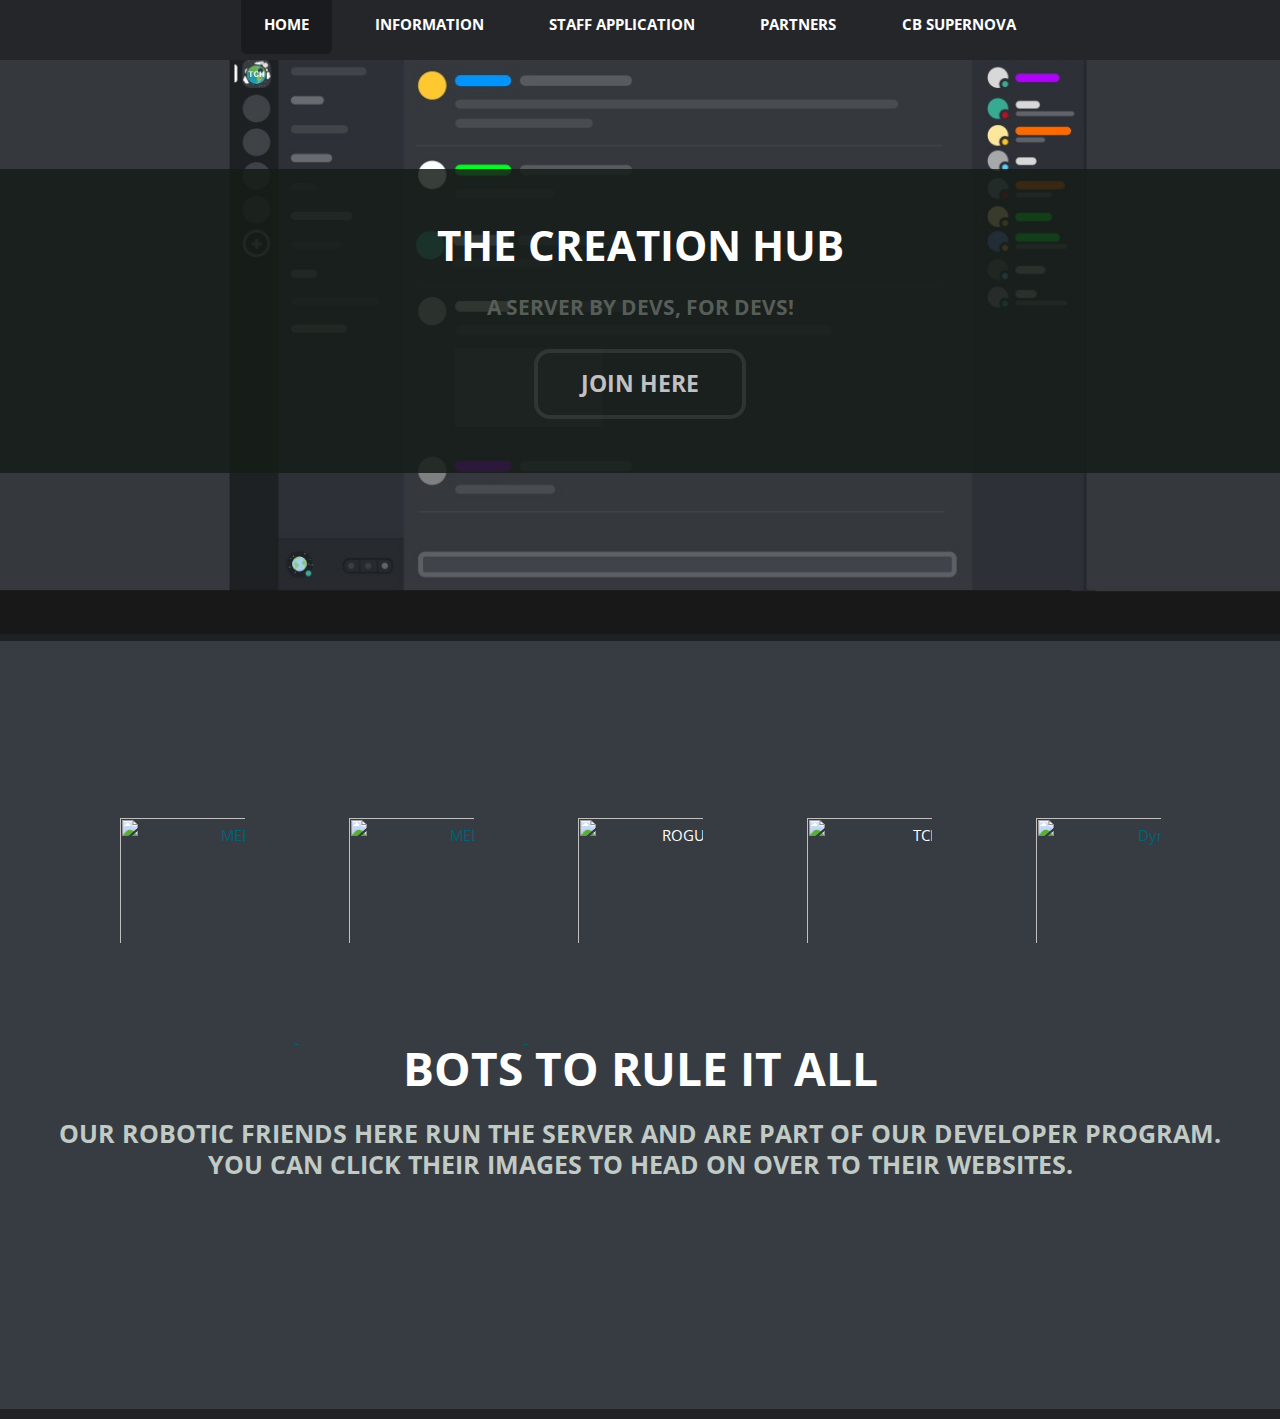
==== commit bb2668e0: "Update index.html" ====
--- a/index.html
+++ b/index.html
@@ -1,12 +1,38 @@
-<html><head>
-		<meta name="viewport" content="initial-scale=1"><meta name="viewport" content="user-scalable=yes,width=device-width,initial-scale=1"><meta name="viewport" content="initial-scale=1"><meta name="viewport" content="user-scalable=yes,width=device-width,initial-scale=1"><meta name="viewport" content="initial-scale=1"><meta name="viewport" content="user-scalable=yes,width=device-width,initial-scale=1"><meta name="viewport" content="initial-scale=1"><meta name="viewport" content="user-scalable=yes,width=device-width,initial-scale=1"><meta name="viewport" content="initial-scale=1"><meta name="viewport" content="user-scalable=yes,width=device-width,initial-scale=1"><meta name="viewport" content="initial-scale=1"><meta name="viewport" content="user-scalable=yes,width=device-width,initial-scale=1"><meta name="viewport" content="initial-scale=1"><meta name="viewport" content="user-scalable=yes,width=device-width,initial-scale=1"><meta name="viewport" content="initial-scale=1"><meta name="viewport" content="user-scalable=yes,width=device-width,initial-scale=1">
+<html prefix="og: http://ogp.me/ns#"><head>
+		<meta name="viewport" content="initial-scale=1"><meta name="viewport" content="user-scalable=yes,width=device-width,initial-scale=1"><meta name="viewport" content="initial-scale=1"><meta name="viewport" content="user-scalable=yes,width=device-width,initial-scale=1"><meta name="viewport" content="initial-scale=1"><meta name="viewport" content="user-scalable=yes,width=device-width,initial-scale=1"><meta name="viewport" content="initial-scale=1"><meta name="viewport" content="user-scalable=yes,width=device-width,initial-scale=1"><meta name="viewport" content="initial-scale=1"><meta name="viewport" content="user-scalable=yes,width=device-width,initial-scale=1"><meta name="viewport" content="initial-scale=1"><meta name="viewport" content="user-scalable=yes,width=device-width,initial-scale=1"><meta name="viewport" content="initial-scale=1"><meta name="viewport" content="user-scalable=yes,width=device-width,initial-scale=1"><meta name="viewport" content="initial-scale=1"><meta name="viewport" content="user-scalable=yes,width=device-width,initial-scale=1"><meta name="viewport" content="initial-scale=1"><meta name="viewport" content="user-scalable=yes,width=device-width,initial-scale=1"><meta name="viewport" content="initial-scale=1"><meta name="viewport" content="user-scalable=yes,width=device-width,initial-scale=1">
 		<meta charset="utf-8">
 		<meta name="viewport" content="width=device-width, initial-scale=1">
 		<!--[if lte IE 8]><script src="assets/js/ie/html5shiv.js"></script><![endif]-->
 		<link rel="stylesheet" href="assets/css/main.css">
-	<title>The Creation Hub</title>
+	<title>TCH</title>
+	<link rel="shortcut icon" href="https://cdn.discordapp.com/attachments/449804925954949120/451712865062354945/tchcircle.png">
 	<meta name="description" content="The Official Website of The Creation Hub">
-		<!--[if lte IE 8]><link rel="stylesheet" href="assets/css/ie8.css" /><![endif]-->
+	<meta property="og:author" content="TCH Web Dev Team">
+<meta property="og:image" content="https://cdn.discordapp.com/attachments/449804925954949120/451712865062354945/tchcircle.png">
+<meta property="og:image:secure_url" content="https://cdn.discordapp.com/attachments/449804925954949120/451712865062354945/tchcircle.png">
+<meta property="og:image:type" content="image/png">
+<meta property="og:image:alt" content="TCH">
+    <meta name="viewport" content="width=device-width, initial-scale=1">
+<style>
+* {
+    box-sizing: border-box;
+}
+
+.zoom {
+    padding: 50px;
+    transition: transform .2s;
+    width: 225;
+    height: 225;
+    margin: 0 auto;
+}
+
+.zoom:hover {
+    -ms-transform: scale(1.5); /* IE 9 */
+    -webkit-transform: scale(1.5); /* Safari 3-8 */
+    transform: scale(1.5); 
+}
+</style>
+	<!--[if lte IE 8]><link rel="stylesheet" href="assets/css/ie8.css" /><![endif]-->
     
 	</head>
 	<body class="homepage" style="background-color: #373c42;"><div id="page-wrapper">
@@ -22,7 +48,7 @@
 						<li style="white-space: nowrap;"><a href="info.html">Information</a></li>
 						
     					<li style="white-space: nowrap;"><a href="staff.html">Staff Application</a></li>
-
+<li style="white-space: nowrap;"><a href="partners.html">Partners</a></li>
 <li style="white-space: nowrap;"><a href="supernova.html">CB Supernova</a></li>
 					</ul>
 				</nav>
@@ -48,20 +74,20 @@
 										<center>
     
     <a href="https://mee6.xyz/">
-        <img border="0" alt="MEE6" class="center" src="https://cdn.discordapp.com/attachments/449804925954949120/451733397849505793/mee6.png" width="200" height="200">
+        <img border="0" alt="MEE6" class="zoom" src="https://cdn.discordapp.com/attachments/449804925954949120/451733397849505793/mee6.png" width="200" height="200">
     </a>
       <a href="https://haileybot.github.io/#invite">
-        <img border="0" alt="MEE6" class="center" src="https://cdn.discordapp.com/attachments/449804925954949120/452337315826892800/hailey.png" width="200" height="200">
+        <img border="0" alt="MEE6" class="zoom" src="https://cdn.discordapp.com/attachments/449804925954949120/452337315826892800/hailey.png" width="200" height="200">
     </a>                                          
                                             
 
-        <img border="0" alt="ROGUARD" class="center" src="https://cdn.discordapp.com/attachments/450435140917919744/451852377339985921/roguard.png" width="200" height="200">
+        <img border="0" alt="ROGUARD" class="zoom" src="https://cdn.discordapp.com/attachments/450435140917919744/451852377339985921/roguard.png" width="225" height="225">
 
     
-    <img border="0" alt="TCH" src="https://cdn.discordapp.com/attachments/449804925954949120/451712865062354945/tchcircle.png" width="200" height="200">
+    <img class="zoom" border="0" alt="TCH" src="https://cdn.discordapp.com/attachments/449804925954949120/451712865062354945/tchcircle.png" width="200" height="200">
     
     <a href="https://www.dynobot.net">
-        <img border="0" alt="Dyno" src="https://cdn.discordapp.com/attachments/449804925954949120/451720630413557800/dyno.png" width="200" height="200">
+        <img class="zoom" border="0" alt="Dyno" src="https://cdn.discordapp.com/attachments/449804925954949120/451720630413557800/dyno.png" width="200" height="200">
     </a>
 </center>
 										<header>
@@ -135,4 +161,6 @@
 <div id="titleBar"><a href="#navPanel" class="toggle"></a><span class="title">undefined</span></div><div id="navPanel"><nav><a class="link depth-0" href="index.html" style="-webkit-tap-highlight-color: rgba(0, 0, 0, 0);"><span class="indent-0"></span>Home</a><a class="link depth-0" href="left-sidebar.html" style="-webkit-tap-highlight-color: rgba(0, 0, 0, 0);"><span class="indent-0"></span>Information</a></nav></div>
 <div id="titleBar"><a href="#navPanel" class="toggle"></a><span class="title">undefined</span></div><div id="navPanel"><nav><a class="link depth-0" href="index.html" style="-webkit-tap-highlight-color: rgba(0, 0, 0, 0);"><span class="indent-0"></span>Home</a><a class="link depth-0" href="left-sidebar.html" style="-webkit-tap-highlight-color: rgba(0, 0, 0, 0);"><span class="indent-0"></span>Information</a><a class="link depth-0" href="right-sidebar.html" style="-webkit-tap-highlight-color: rgba(0, 0, 0, 0);"><span class="indent-0"></span>Staff Application</a></nav></div>
 <div id="titleBar"><a href="#navPanel" class="toggle"></a><span class="title">undefined</span></div><div id="navPanel"><nav><a class="link depth-0" href="index.html" style="-webkit-tap-highlight-color: rgba(0, 0, 0, 0);"><span class="indent-0"></span>Home</a><a class="link depth-0" href="left-sidebar.html" style="-webkit-tap-highlight-color: rgba(0, 0, 0, 0);"><span class="indent-0"></span>Information</a><a class="link depth-0" href="right-sidebar.html" style="-webkit-tap-highlight-color: rgba(0, 0, 0, 0);"><span class="indent-0"></span>Staff Application</a></nav></div>
-<div id="titleBar"><a href="#navPanel" class="toggle"></a><span class="title">undefined</span></div><div id="navPanel"><nav><a class="link depth-0" href="index.html" style="-webkit-tap-highlight-color: rgba(0, 0, 0, 0);"><span class="indent-0"></span>Home</a><a class="link depth-0" href="left-sidebar.html" style="-webkit-tap-highlight-color: rgba(0, 0, 0, 0);"><span class="indent-0"></span>Information</a><a class="link depth-0" href="right-sidebar.html" style="-webkit-tap-highlight-color: rgba(0, 0, 0, 0);"><span class="indent-0"></span>Staff Application</a></nav></div></body></html>
+<div id="titleBar"><a href="#navPanel" class="toggle"></a><span class="title">undefined</span></div><div id="navPanel"><nav><a class="link depth-0" href="index.html" style="-webkit-tap-highlight-color: rgba(0, 0, 0, 0);"><span class="indent-0"></span>Home</a><a class="link depth-0" href="left-sidebar.html" style="-webkit-tap-highlight-color: rgba(0, 0, 0, 0);"><span class="indent-0"></span>Information</a><a class="link depth-0" href="right-sidebar.html" style="-webkit-tap-highlight-color: rgba(0, 0, 0, 0);"><span class="indent-0"></span>Staff Application</a></nav></div>
+<div id="titleBar"><a href="#navPanel" class="toggle"></a><span class="title">undefined</span></div><div id="navPanel"><nav><a class="link depth-0" href="index.html" style="-webkit-tap-highlight-color: rgba(0, 0, 0, 0);"><span class="indent-0"></span>Home</a><a class="link depth-0" href="info.html" style="-webkit-tap-highlight-color: rgba(0, 0, 0, 0);"><span class="indent-0"></span>Information</a><a class="link depth-0" href="staff.html" style="-webkit-tap-highlight-color: rgba(0, 0, 0, 0);"><span class="indent-0"></span>Staff Application</a><a class="link depth-0" href="supernova.html" style="-webkit-tap-highlight-color: rgba(0, 0, 0, 0);"><span class="indent-0"></span>CB Supernova</a></nav></div>
+<div id="titleBar"><a href="#navPanel" class="toggle"></a><span class="title">The Creation Hub</span></div><div id="navPanel"><nav><a class="link depth-0" href="index.html" style="-webkit-tap-highlight-color: rgba(0, 0, 0, 0);"><span class="indent-0"></span>Home</a><a class="link depth-0" href="info.html" style="-webkit-tap-highlight-color: rgba(0, 0, 0, 0);"><span class="indent-0"></span>Information</a><a class="link depth-0" href="staff.html" style="-webkit-tap-highlight-color: rgba(0, 0, 0, 0);"><span class="indent-0"></span>Staff Application</a><a class="link depth-0" href="partners.html" style="-webkit-tap-highlight-color: rgba(0, 0, 0, 0);"><span class="indent-0"></span>Partners</a><a class="link depth-0" href="supernova.html" style="-webkit-tap-highlight-color: rgba(0, 0, 0, 0);"><span class="indent-0"></span>CB Supernova</a></nav></div></body></html>
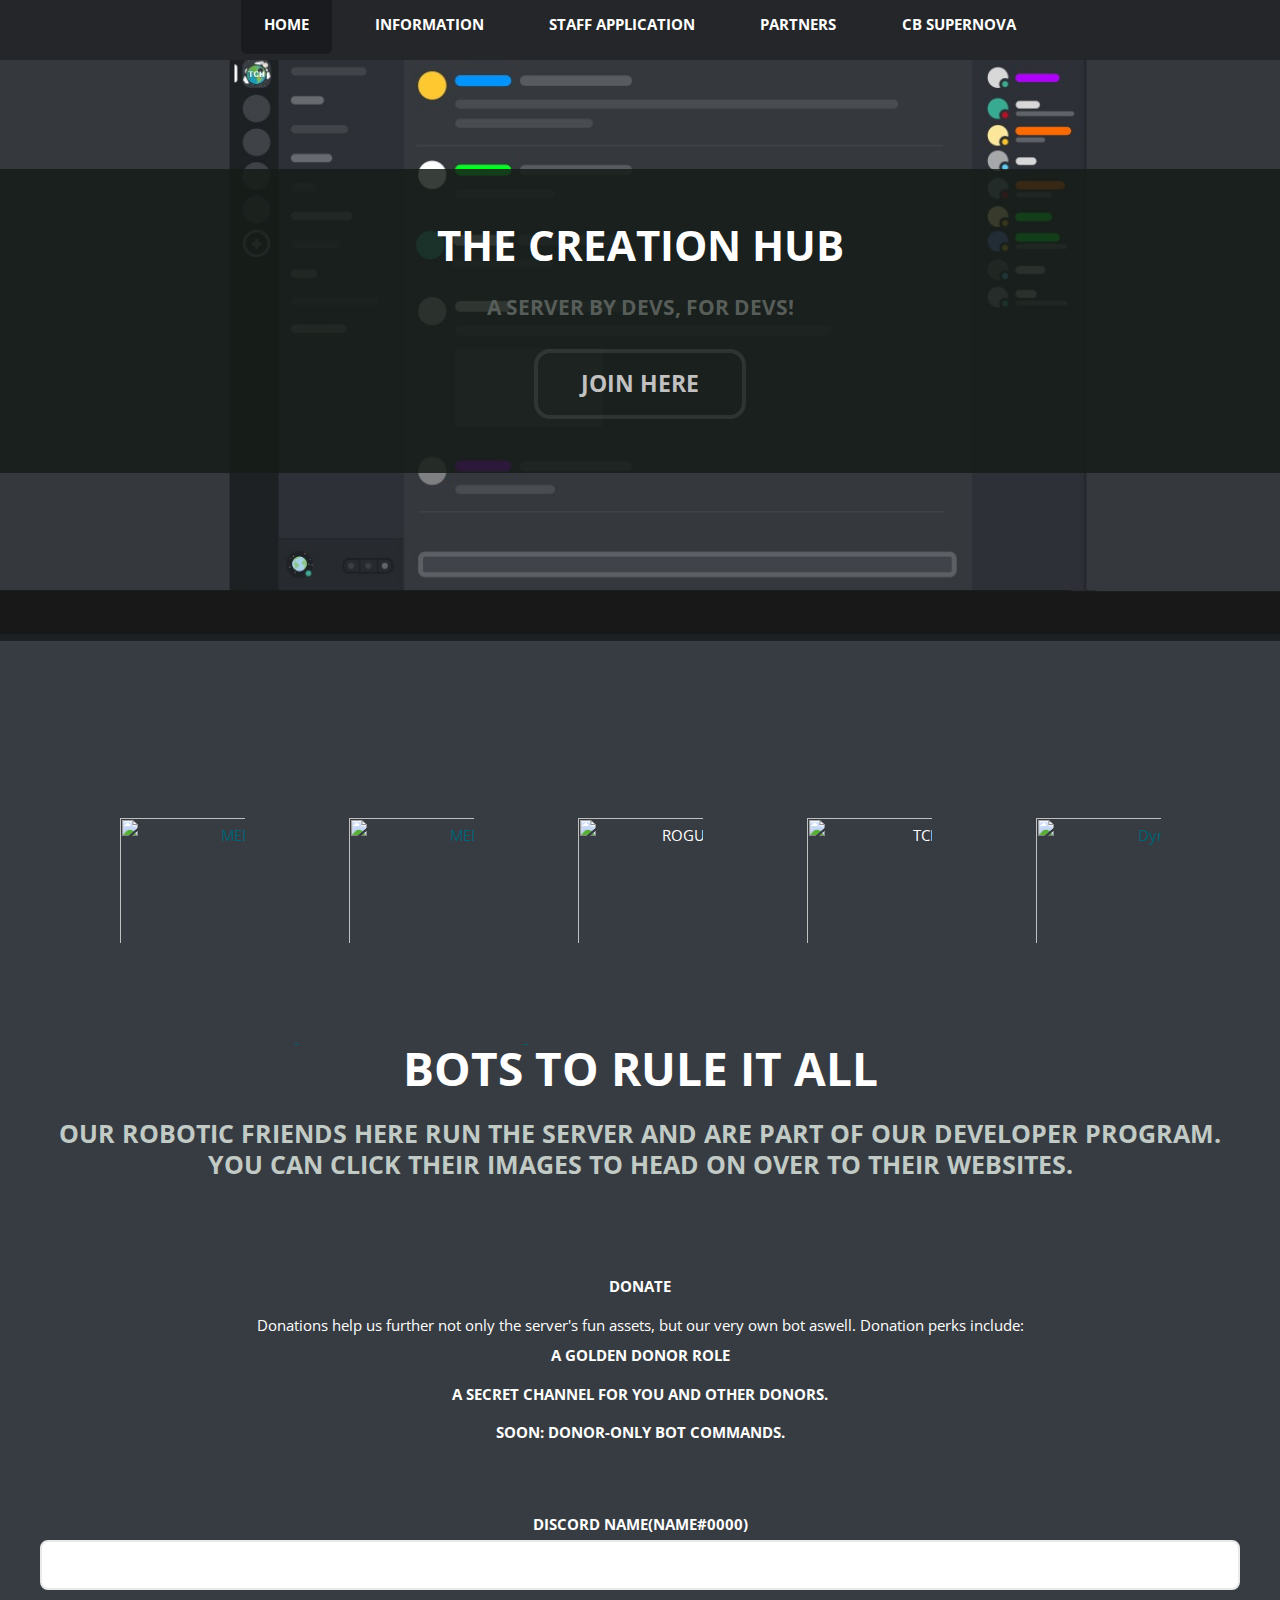
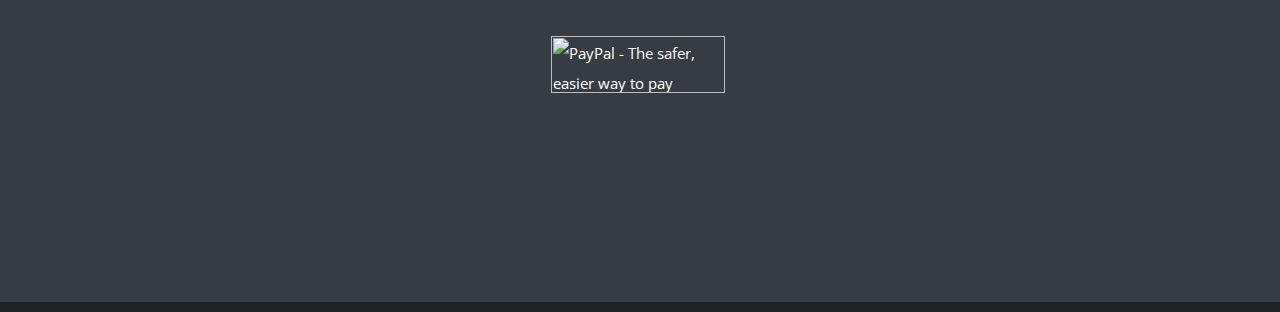
==== commit fe7eec99: "Update index.html" ====
--- a/index.html
+++ b/index.html
@@ -1,5 +1,5 @@
 <html prefix="og: http://ogp.me/ns#"><head>
-		<meta name="viewport" content="initial-scale=1"><meta name="viewport" content="user-scalable=yes,width=device-width,initial-scale=1"><meta name="viewport" content="initial-scale=1"><meta name="viewport" content="user-scalable=yes,width=device-width,initial-scale=1"><meta name="viewport" content="initial-scale=1"><meta name="viewport" content="user-scalable=yes,width=device-width,initial-scale=1"><meta name="viewport" content="initial-scale=1"><meta name="viewport" content="user-scalable=yes,width=device-width,initial-scale=1"><meta name="viewport" content="initial-scale=1"><meta name="viewport" content="user-scalable=yes,width=device-width,initial-scale=1"><meta name="viewport" content="initial-scale=1"><meta name="viewport" content="user-scalable=yes,width=device-width,initial-scale=1"><meta name="viewport" content="initial-scale=1"><meta name="viewport" content="user-scalable=yes,width=device-width,initial-scale=1"><meta name="viewport" content="initial-scale=1"><meta name="viewport" content="user-scalable=yes,width=device-width,initial-scale=1"><meta name="viewport" content="initial-scale=1"><meta name="viewport" content="user-scalable=yes,width=device-width,initial-scale=1"><meta name="viewport" content="initial-scale=1"><meta name="viewport" content="user-scalable=yes,width=device-width,initial-scale=1">
+		<meta name="viewport" content="initial-scale=1"><meta name="viewport" content="user-scalable=yes,width=device-width,initial-scale=1"><meta name="viewport" content="initial-scale=1"><meta name="viewport" content="user-scalable=yes,width=device-width,initial-scale=1"><meta name="viewport" content="initial-scale=1"><meta name="viewport" content="user-scalable=yes,width=device-width,initial-scale=1"><meta name="viewport" content="initial-scale=1"><meta name="viewport" content="user-scalable=yes,width=device-width,initial-scale=1"><meta name="viewport" content="initial-scale=1"><meta name="viewport" content="user-scalable=yes,width=device-width,initial-scale=1"><meta name="viewport" content="initial-scale=1"><meta name="viewport" content="user-scalable=yes,width=device-width,initial-scale=1"><meta name="viewport" content="initial-scale=1"><meta name="viewport" content="user-scalable=yes,width=device-width,initial-scale=1"><meta name="viewport" content="initial-scale=1"><meta name="viewport" content="user-scalable=yes,width=device-width,initial-scale=1"><meta name="viewport" content="initial-scale=1"><meta name="viewport" content="user-scalable=yes,width=device-width,initial-scale=1"><meta name="viewport" content="initial-scale=1"><meta name="viewport" content="user-scalable=yes,width=device-width,initial-scale=1"><meta name="viewport" content="initial-scale=1"><meta name="viewport" content="user-scalable=yes,width=device-width,initial-scale=1"><meta name="viewport" content="initial-scale=1"><meta name="viewport" content="user-scalable=yes,width=device-width,initial-scale=1"><meta name="viewport" content="initial-scale=1"><meta name="viewport" content="user-scalable=yes,width=device-width,initial-scale=1">
 		<meta charset="utf-8">
 		<meta name="viewport" content="width=device-width, initial-scale=1">
 		<!--[if lte IE 8]><script src="assets/js/ie/html5shiv.js"></script><![endif]-->
@@ -96,6 +96,29 @@
 										</header>
 										
 									</section>
+ <center>
+    <header>
+    <h1>Donate</h1>
+    Donations help us further not only the server's fun assets, but our very own bot aswell. Donation perks include:
+    <br><h6>A GOLDEN Donor Role</h6><h6>A secret channel for you and other donors.
+    <br></h6><h6>Soon: Donor-Only bot commands.
+<br>
+	 <form action="https://www.paypal.com/cgi-bin/webscr" method="post" target="_top">
+<input type="hidden" name="cmd" value="_s-xclick">
+<input type="hidden" name="hosted_button_id" value="JSWJR5SZ84A46">
+<br>
+<br>
+<center>Discord Name(Name#0000)</center><table>
+<tbody>
+    
+    <tr><td> <input width="20%" style="display: block; margin: 0 auto;" type="text" name="os0" maxlength="200"></td></tr>
+</tbody></table>
+<input type="image" src="https://wiishopchannel.github.io/The-Creation-Hub/images/donate.png" border="0" name="submit" alt="PayPal - The safer, easier way to pay online!" height="57" width="174">
+<img alt="" border="0" src="https://www.paypalobjects.com/en_US/i/scr/pixel.gif" width="1" height="1">
+</form>
+
+
+</h6></header></center>
 
 							</div>
 						</div>
@@ -128,39 +151,12 @@
 			<script src="assets/js/main.js"></script>
 
 
-<ul class="dropotron level-0" style="user-select: none; display: none; position: absolute; z-index: 1000;">
-								<li style="white-space: nowrap;"><a href="#" style="display: block;">Lorem ipsum dolor</a></li>
-								<li style="white-space: nowrap;"><a href="#" style="display: block;">Magna phasellus</a></li>
-								<li class="opener" style="user-select: none; cursor: pointer; white-space: nowrap;">
-									<a href="#" style="display: block;">Phasellus consequat</a>
-									<ul style="user-select: none; display: none; position: absolute; z-index: 1001;" class="dropotron level-1">
-										<li style="white-space: nowrap;"><a href="#" style="display: block;">Lorem ipsum dolor</a></li>
-										<li style="white-space: nowrap;"><a href="#" style="display: block;">Phasellus consequat</a></li>
-										<li style="white-space: nowrap;"><a href="#" style="display: block;">Magna phasellus</a></li>
-										<li style="white-space: nowrap;"><a href="#" style="display: block;">Etiam dolore nisl</a></li>
-									</ul>
-								</li>
-								<li style="white-space: nowrap;"><a href="#" style="display: block;">Veroeros feugiat</a></li>
-							</ul><div id="titleBar"><a href="#navPanel" class="toggle"></a><span class="title">TXT</span></div><div id="navPanel"><nav><a class="link depth-0" href="index.html" style="-webkit-tap-highlight-color: rgba(0, 0, 0, 0);"><span class="indent-0"></span>Home</a><a class="link depth-0" href="#" style="-webkit-tap-highlight-color: rgba(0, 0, 0, 0);"><span class="indent-0"></span>Dropdown</a><a class="link depth-1" href="#" style="-webkit-tap-highlight-color: rgba(0, 0, 0, 0);"><span class="indent-1"></span>Lorem ipsum dolor</a><a class="link depth-1" href="#" style="-webkit-tap-highlight-color: rgba(0, 0, 0, 0);"><span class="indent-1"></span>Magna phasellus</a><a class="link depth-1" href="#" style="-webkit-tap-highlight-color: rgba(0, 0, 0, 0);"><span class="indent-1"></span>Phasellus consequat</a><a class="link depth-2" href="#" style="-webkit-tap-highlight-color: rgba(0, 0, 0, 0);"><span class="indent-2"></span>Lorem ipsum dolor</a><a class="link depth-2" href="#" style="-webkit-tap-highlight-color: rgba(0, 0, 0, 0);"><span class="indent-2"></span>Phasellus consequat</a><a class="link depth-2" href="#" style="-webkit-tap-highlight-color: rgba(0, 0, 0, 0);"><span class="indent-2"></span>Magna phasellus</a><a class="link depth-2" href="#" style="-webkit-tap-highlight-color: rgba(0, 0, 0, 0);"><span class="indent-2"></span>Etiam dolore nisl</a><a class="link depth-1" href="#" style="-webkit-tap-highlight-color: rgba(0, 0, 0, 0);"><span class="indent-1"></span>Veroeros feugiat</a><a class="link depth-0" href="left-sidebar.html" style="-webkit-tap-highlight-color: rgba(0, 0, 0, 0);"><span class="indent-0"></span>Left Sidebar</a><a class="link depth-0" href="right-sidebar.html" style="-webkit-tap-highlight-color: rgba(0, 0, 0, 0);"><span class="indent-0"></span>Right Sidebar</a><a class="link depth-0" href="no-sidebar.html" style="-webkit-tap-highlight-color: rgba(0, 0, 0, 0);"><span class="indent-0"></span>No Sidebar</a></nav></div>
-<ul class="dropotron level-0 center" style="user-select: none; position: absolute; z-index: 1000; left: 410.781px; top: 362px; opacity: 1; display: none;">
-								<li style="white-space: nowrap;"><a href="#" style="display: block;">Lorem ipsum dolor</a></li>
-								<li style="white-space: nowrap;"><a href="#" style="display: block;">Magna phasellus</a></li>
-								<li class="opener" style="user-select: none; cursor: pointer; white-space: nowrap;">
-									<a href="#" style="display: block;">Phasellus consequat</a>
-									<ul style="user-select: none; display: none; position: absolute; z-index: 1001;" class="dropotron level-1">
-										<li style="white-space: nowrap;"><a href="#" style="display: block;">Lorem ipsum dolor</a></li>
-										<li style="white-space: nowrap;"><a href="#" style="display: block;">Phasellus consequat</a></li>
-										<li style="white-space: nowrap;"><a href="#" style="display: block;">Magna phasellus</a></li>
-										<li style="white-space: nowrap;"><a href="#" style="display: block;">Etiam dolore nisl</a></li>
-									</ul>
-								</li>
-								<li style="white-space: nowrap;"><a href="#" style="display: block;">Veroeros feugiat</a></li>
-							</ul><div id="titleBar"><a href="#navPanel" class="toggle"></a><span class="title">TXT</span></div><div id="navPanel"><nav><a class="link depth-0" href="index.html" style="-webkit-tap-highlight-color: rgba(0, 0, 0, 0);"><span class="indent-0"></span>Home</a><a class="link depth-0" href="#" style="-webkit-tap-highlight-color: rgba(0, 0, 0, 0);"><span class="indent-0"></span>Dropdown</a><a class="link depth-1" href="#" style="-webkit-tap-highlight-color: rgba(0, 0, 0, 0);"><span class="indent-1"></span>Lorem ipsum dolor</a><a class="link depth-1" href="#" style="-webkit-tap-highlight-color: rgba(0, 0, 0, 0);"><span class="indent-1"></span>Magna phasellus</a><a class="link depth-1" href="#" style="-webkit-tap-highlight-color: rgba(0, 0, 0, 0);"><span class="indent-1"></span>Phasellus consequat</a><a class="link depth-2" href="#" style="-webkit-tap-highlight-color: rgba(0, 0, 0, 0);"><span class="indent-2"></span>Lorem ipsum dolor</a><a class="link depth-2" href="#" style="-webkit-tap-highlight-color: rgba(0, 0, 0, 0);"><span class="indent-2"></span>Phasellus consequat</a><a class="link depth-2" href="#" style="-webkit-tap-highlight-color: rgba(0, 0, 0, 0);"><span class="indent-2"></span>Magna phasellus</a><a class="link depth-2" href="#" style="-webkit-tap-highlight-color: rgba(0, 0, 0, 0);"><span class="indent-2"></span>Etiam dolore nisl</a><a class="link depth-1" href="#" style="-webkit-tap-highlight-color: rgba(0, 0, 0, 0);"><span class="indent-1"></span>Veroeros feugiat</a><a class="link depth-0" href="left-sidebar.html" style="-webkit-tap-highlight-color: rgba(0, 0, 0, 0);"><span class="indent-0"></span>Left Sidebar</a><a class="link depth-0" href="right-sidebar.html" style="-webkit-tap-highlight-color: rgba(0, 0, 0, 0);"><span class="indent-0"></span>Right Sidebar</a><a class="link depth-0" href="no-sidebar.html" style="-webkit-tap-highlight-color: rgba(0, 0, 0, 0);"><span class="indent-0"></span>No Sidebar</a></nav></div>
-<div id="titleBar"><a href="#navPanel" class="toggle"></a><span class="title">undefined</span></div><div id="navPanel"><nav><a class="link depth-0" href="index.html" style="-webkit-tap-highlight-color: rgba(0, 0, 0, 0);"><span class="indent-0"></span>Home</a><a class="link depth-0" href="left-sidebar.html" style="-webkit-tap-highlight-color: rgba(0, 0, 0, 0);"><span class="indent-0"></span>Information</a></nav></div>
-<div id="titleBar"><a href="#navPanel" class="toggle"></a><span class="title">undefined</span></div><div id="navPanel"><nav><a class="link depth-0" href="index.html" style="-webkit-tap-highlight-color: rgba(0, 0, 0, 0);"><span class="indent-0"></span>Home</a><a class="link depth-0" href="left-sidebar.html" style="-webkit-tap-highlight-color: rgba(0, 0, 0, 0);"><span class="indent-0"></span>Information</a></nav></div>
-<div id="titleBar"><a href="#navPanel" class="toggle"></a><span class="title">undefined</span></div><div id="navPanel"><nav><a class="link depth-0" href="index.html" style="-webkit-tap-highlight-color: rgba(0, 0, 0, 0);"><span class="indent-0"></span>Home</a><a class="link depth-0" href="left-sidebar.html" style="-webkit-tap-highlight-color: rgba(0, 0, 0, 0);"><span class="indent-0"></span>Information</a></nav></div>
-<div id="titleBar"><a href="#navPanel" class="toggle"></a><span class="title">undefined</span></div><div id="navPanel"><nav><a class="link depth-0" href="index.html" style="-webkit-tap-highlight-color: rgba(0, 0, 0, 0);"><span class="indent-0"></span>Home</a><a class="link depth-0" href="left-sidebar.html" style="-webkit-tap-highlight-color: rgba(0, 0, 0, 0);"><span class="indent-0"></span>Information</a><a class="link depth-0" href="right-sidebar.html" style="-webkit-tap-highlight-color: rgba(0, 0, 0, 0);"><span class="indent-0"></span>Staff Application</a></nav></div>
-<div id="titleBar"><a href="#navPanel" class="toggle"></a><span class="title">undefined</span></div><div id="navPanel"><nav><a class="link depth-0" href="index.html" style="-webkit-tap-highlight-color: rgba(0, 0, 0, 0);"><span class="indent-0"></span>Home</a><a class="link depth-0" href="left-sidebar.html" style="-webkit-tap-highlight-color: rgba(0, 0, 0, 0);"><span class="indent-0"></span>Information</a><a class="link depth-0" href="right-sidebar.html" style="-webkit-tap-highlight-color: rgba(0, 0, 0, 0);"><span class="indent-0"></span>Staff Application</a></nav></div>
-<div id="titleBar"><a href="#navPanel" class="toggle"></a><span class="title">undefined</span></div><div id="navPanel"><nav><a class="link depth-0" href="index.html" style="-webkit-tap-highlight-color: rgba(0, 0, 0, 0);"><span class="indent-0"></span>Home</a><a class="link depth-0" href="left-sidebar.html" style="-webkit-tap-highlight-color: rgba(0, 0, 0, 0);"><span class="indent-0"></span>Information</a><a class="link depth-0" href="right-sidebar.html" style="-webkit-tap-highlight-color: rgba(0, 0, 0, 0);"><span class="indent-0"></span>Staff Application</a></nav></div>
-<div id="titleBar"><a href="#navPanel" class="toggle"></a><span class="title">undefined</span></div><div id="navPanel"><nav><a class="link depth-0" href="index.html" style="-webkit-tap-highlight-color: rgba(0, 0, 0, 0);"><span class="indent-0"></span>Home</a><a class="link depth-0" href="info.html" style="-webkit-tap-highlight-color: rgba(0, 0, 0, 0);"><span class="indent-0"></span>Information</a><a class="link depth-0" href="staff.html" style="-webkit-tap-highlight-color: rgba(0, 0, 0, 0);"><span class="indent-0"></span>Staff Application</a><a class="link depth-0" href="supernova.html" style="-webkit-tap-highlight-color: rgba(0, 0, 0, 0);"><span class="indent-0"></span>CB Supernova</a></nav></div>
-<div id="titleBar"><a href="#navPanel" class="toggle"></a><span class="title">The Creation Hub</span></div><div id="navPanel"><nav><a class="link depth-0" href="index.html" style="-webkit-tap-highlight-color: rgba(0, 0, 0, 0);"><span class="indent-0"></span>Home</a><a class="link depth-0" href="info.html" style="-webkit-tap-highlight-color: rgba(0, 0, 0, 0);"><span class="indent-0"></span>Information</a><a class="link depth-0" href="staff.html" style="-webkit-tap-highlight-color: rgba(0, 0, 0, 0);"><span class="indent-0"></span>Staff Application</a><a class="link depth-0" href="partners.html" style="-webkit-tap-highlight-color: rgba(0, 0, 0, 0);"><span class="indent-0"></span>Partners</a><a class="link depth-0" href="supernova.html" style="-webkit-tap-highlight-color: rgba(0, 0, 0, 0);"><span class="indent-0"></span>CB Supernova</a></nav></div></body></html>
+
+
+
+
+
+
+
+<div id="titleBar"><a href="#navPanel" class="toggle"></a><span class="title">TCH</span></div><div id="navPanel"><nav><a class="link depth-0" href="index.html" style="-webkit-tap-highlight-color: rgba(0, 0, 0, 0);"><span class="indent-0"></span>Home</a><a class="link depth-0" href="info.html" style="-webkit-tap-highlight-color: rgba(0, 0, 0, 0);"><span class="indent-0"></span>Information</a><a class="link depth-0" href="staff.html" style="-webkit-tap-highlight-color: rgba(0, 0, 0, 0);"><span class="indent-0"></span>Staff Application</a><a class="link depth-0" href="partners.html" style="-webkit-tap-highlight-color: rgba(0, 0, 0, 0);"><span class="indent-0"></span>Partners</a><a class="link depth-0" href="supernova.html" style="-webkit-tap-highlight-color: rgba(0, 0, 0, 0);"><span class="indent-0"></span>CB Supernova</a></nav></div>
+<div id="titleBar"><a href="#navPanel" class="toggle"></a><span class="title">undefined</span></div><div id="navPanel"><nav><a class="link depth-0" href="index.html" style="-webkit-tap-highlight-color: rgba(0, 0, 0, 0);"><span class="indent-0"></span>Home</a><a class="link depth-0" href="info.html" style="-webkit-tap-highlight-color: rgba(0, 0, 0, 0);"><span class="indent-0"></span>Information</a><a class="link depth-0" href="staff.html" style="-webkit-tap-highlight-color: rgba(0, 0, 0, 0);"><span class="indent-0"></span>Staff Application</a><a class="link depth-0" href="partners.html" style="-webkit-tap-highlight-color: rgba(0, 0, 0, 0);"><span class="indent-0"></span>Partners</a><a class="link depth-0" href="supernova.html" style="-webkit-tap-highlight-color: rgba(0, 0, 0, 0);"><span class="indent-0"></span>CB Supernova</a></nav></div></body></html>
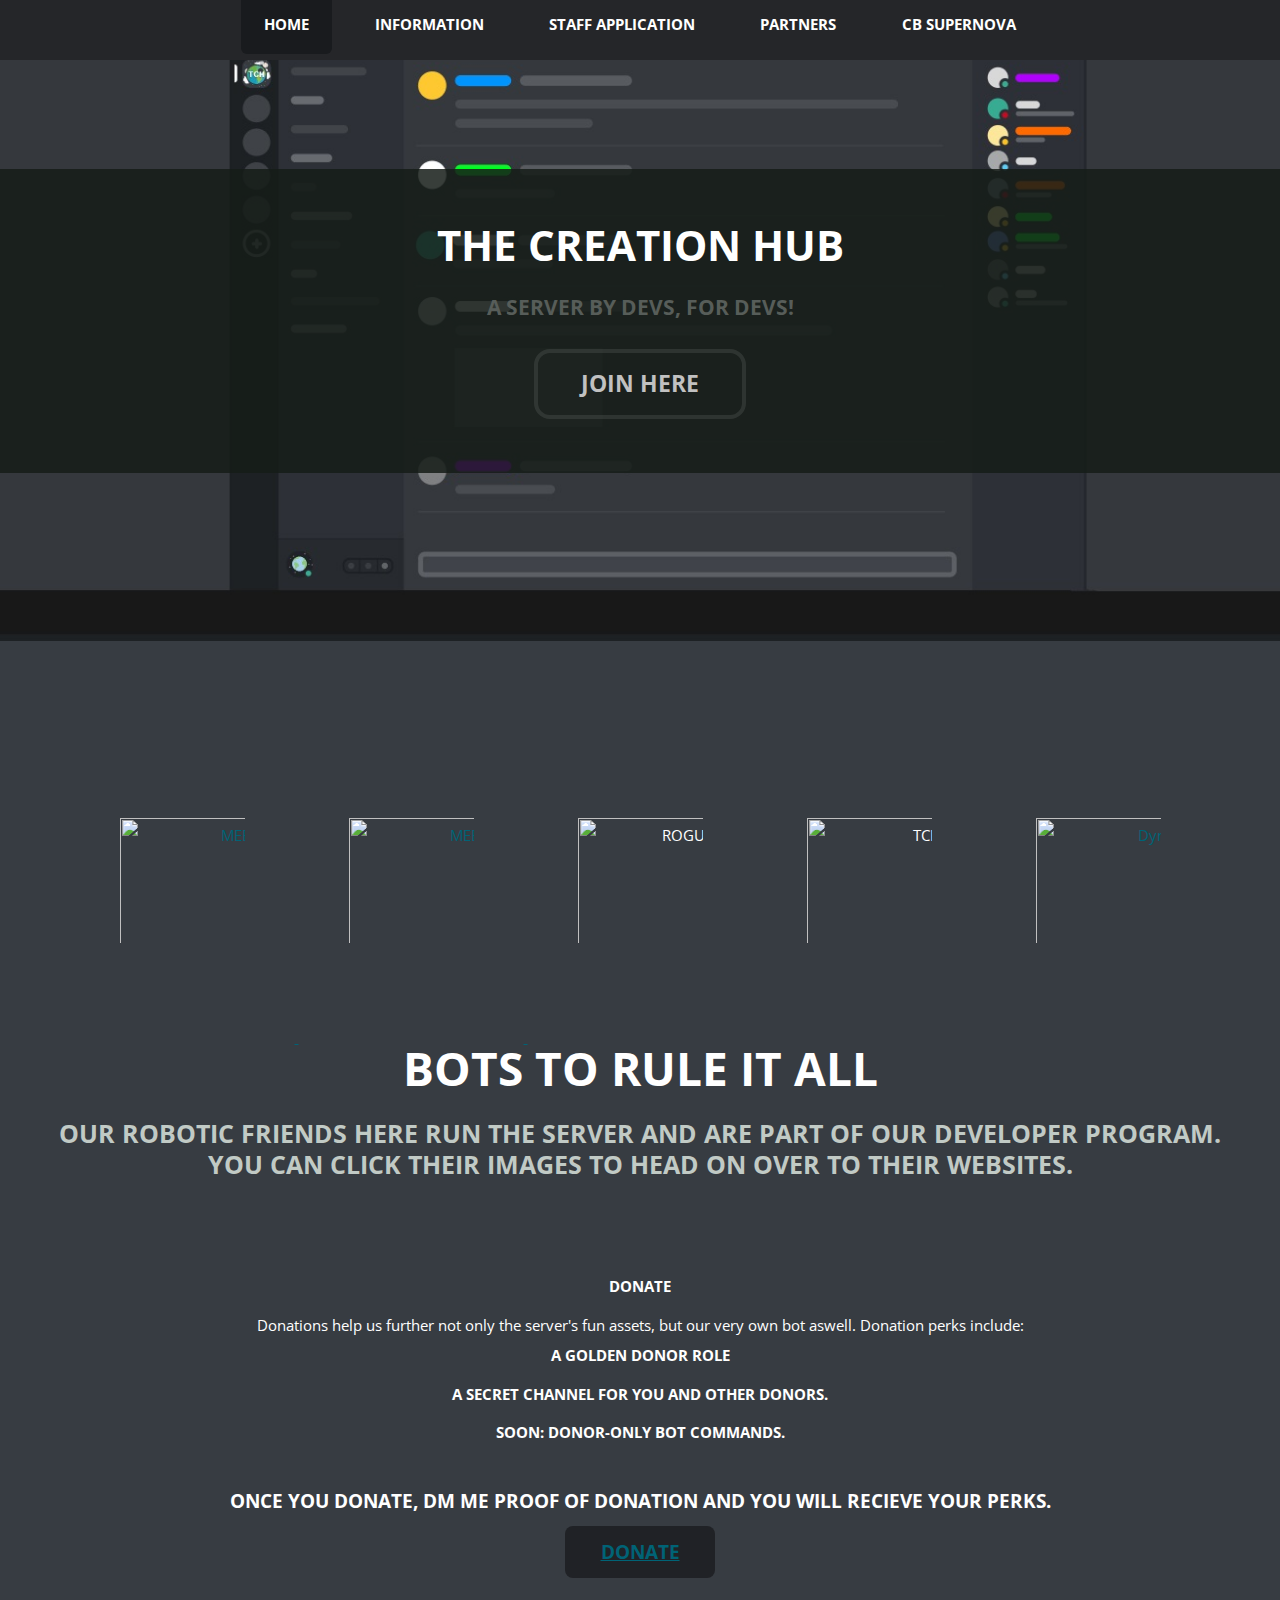
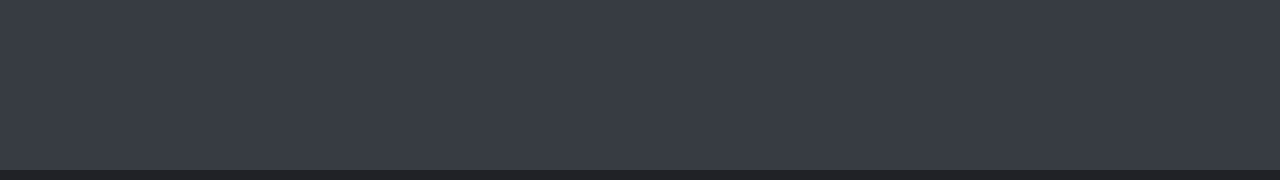
==== commit 994425e5: "Update index.html" ====
--- a/index.html
+++ b/index.html
@@ -1,5 +1,5 @@
 <html prefix="og: http://ogp.me/ns#"><head>
-		<meta name="viewport" content="initial-scale=1"><meta name="viewport" content="user-scalable=yes,width=device-width,initial-scale=1"><meta name="viewport" content="initial-scale=1"><meta name="viewport" content="user-scalable=yes,width=device-width,initial-scale=1"><meta name="viewport" content="initial-scale=1"><meta name="viewport" content="user-scalable=yes,width=device-width,initial-scale=1"><meta name="viewport" content="initial-scale=1"><meta name="viewport" content="user-scalable=yes,width=device-width,initial-scale=1"><meta name="viewport" content="initial-scale=1"><meta name="viewport" content="user-scalable=yes,width=device-width,initial-scale=1"><meta name="viewport" content="initial-scale=1"><meta name="viewport" content="user-scalable=yes,width=device-width,initial-scale=1"><meta name="viewport" content="initial-scale=1"><meta name="viewport" content="user-scalable=yes,width=device-width,initial-scale=1"><meta name="viewport" content="initial-scale=1"><meta name="viewport" content="user-scalable=yes,width=device-width,initial-scale=1"><meta name="viewport" content="initial-scale=1"><meta name="viewport" content="user-scalable=yes,width=device-width,initial-scale=1"><meta name="viewport" content="initial-scale=1"><meta name="viewport" content="user-scalable=yes,width=device-width,initial-scale=1"><meta name="viewport" content="initial-scale=1"><meta name="viewport" content="user-scalable=yes,width=device-width,initial-scale=1"><meta name="viewport" content="initial-scale=1"><meta name="viewport" content="user-scalable=yes,width=device-width,initial-scale=1"><meta name="viewport" content="initial-scale=1"><meta name="viewport" content="user-scalable=yes,width=device-width,initial-scale=1">
+		<meta name="viewport" content="initial-scale=1"><meta name="viewport" content="user-scalable=yes,width=device-width,initial-scale=1"><meta name="viewport" content="initial-scale=1"><meta name="viewport" content="user-scalable=yes,width=device-width,initial-scale=1"><meta name="viewport" content="initial-scale=1"><meta name="viewport" content="user-scalable=yes,width=device-width,initial-scale=1"><meta name="viewport" content="initial-scale=1"><meta name="viewport" content="user-scalable=yes,width=device-width,initial-scale=1"><meta name="viewport" content="initial-scale=1"><meta name="viewport" content="user-scalable=yes,width=device-width,initial-scale=1"><meta name="viewport" content="initial-scale=1"><meta name="viewport" content="user-scalable=yes,width=device-width,initial-scale=1"><meta name="viewport" content="initial-scale=1"><meta name="viewport" content="user-scalable=yes,width=device-width,initial-scale=1"><meta name="viewport" content="initial-scale=1"><meta name="viewport" content="user-scalable=yes,width=device-width,initial-scale=1"><meta name="viewport" content="initial-scale=1"><meta name="viewport" content="user-scalable=yes,width=device-width,initial-scale=1"><meta name="viewport" content="initial-scale=1"><meta name="viewport" content="user-scalable=yes,width=device-width,initial-scale=1"><meta name="viewport" content="initial-scale=1"><meta name="viewport" content="user-scalable=yes,width=device-width,initial-scale=1"><meta name="viewport" content="initial-scale=1"><meta name="viewport" content="user-scalable=yes,width=device-width,initial-scale=1"><meta name="viewport" content="initial-scale=1"><meta name="viewport" content="user-scalable=yes,width=device-width,initial-scale=1"><meta name="viewport" content="initial-scale=1"><meta name="viewport" content="user-scalable=yes,width=device-width,initial-scale=1">
 		<meta charset="utf-8">
 		<meta name="viewport" content="width=device-width, initial-scale=1">
 		<!--[if lte IE 8]><script src="assets/js/ie/html5shiv.js"></script><![endif]-->
@@ -101,24 +101,23 @@
     <h1>Donate</h1>
     Donations help us further not only the server's fun assets, but our very own bot aswell. Donation perks include:
     <br><h6>A GOLDEN Donor Role</h6><h6>A secret channel for you and other donors.
-    <br></h6><h6>Soon: Donor-Only bot commands.
+    <br></h6><h6>Soon: Donor-Only bot commands.</h6>
 <br>
-	 <form action="https://www.paypal.com/cgi-bin/webscr" method="post" target="_top">
-<input type="hidden" name="cmd" value="_s-xclick">
-<input type="hidden" name="hosted_button_id" value="JSWJR5SZ84A46">
-<br>
-<br>
-<center>Discord Name(Name#0000)</center><table>
-<tbody>
+	 <form><h4>Once you donate, DM me proof of donation and you will recieve your perks.</h4>
     
-    <tr><td> <input width="20%" style="display: block; margin: 0 auto;" type="text" name="os0" maxlength="200"></td></tr>
-</tbody></table>
-<input type="image" src="https://wiishopchannel.github.io/The-Creation-Hub/images/donate.png" border="0" name="submit" alt="PayPal - The safer, easier way to pay online!" height="57" width="174">
-<img alt="" border="0" src="https://www.paypalobjects.com/en_US/i/scr/pixel.gif" width="1" height="1">
+    <div class="button"><a href="https://www.paypal.me/dappergalaxy/5">Donate</a></div>
+
+
+		 
+
+
+
+
+
 </form>
 
 
-</h6></header></center>
+</header></center>
 
 							</div>
 						</div>
@@ -159,4 +158,5 @@
 
 
 <div id="titleBar"><a href="#navPanel" class="toggle"></a><span class="title">TCH</span></div><div id="navPanel"><nav><a class="link depth-0" href="index.html" style="-webkit-tap-highlight-color: rgba(0, 0, 0, 0);"><span class="indent-0"></span>Home</a><a class="link depth-0" href="info.html" style="-webkit-tap-highlight-color: rgba(0, 0, 0, 0);"><span class="indent-0"></span>Information</a><a class="link depth-0" href="staff.html" style="-webkit-tap-highlight-color: rgba(0, 0, 0, 0);"><span class="indent-0"></span>Staff Application</a><a class="link depth-0" href="partners.html" style="-webkit-tap-highlight-color: rgba(0, 0, 0, 0);"><span class="indent-0"></span>Partners</a><a class="link depth-0" href="supernova.html" style="-webkit-tap-highlight-color: rgba(0, 0, 0, 0);"><span class="indent-0"></span>CB Supernova</a></nav></div>
+<div id="titleBar"><a href="#navPanel" class="toggle"></a><span class="title">undefined</span></div><div id="navPanel"><nav><a class="link depth-0" href="index.html" style="-webkit-tap-highlight-color: rgba(0, 0, 0, 0);"><span class="indent-0"></span>Home</a><a class="link depth-0" href="info.html" style="-webkit-tap-highlight-color: rgba(0, 0, 0, 0);"><span class="indent-0"></span>Information</a><a class="link depth-0" href="staff.html" style="-webkit-tap-highlight-color: rgba(0, 0, 0, 0);"><span class="indent-0"></span>Staff Application</a><a class="link depth-0" href="partners.html" style="-webkit-tap-highlight-color: rgba(0, 0, 0, 0);"><span class="indent-0"></span>Partners</a><a class="link depth-0" href="supernova.html" style="-webkit-tap-highlight-color: rgba(0, 0, 0, 0);"><span class="indent-0"></span>CB Supernova</a></nav></div>
 <div id="titleBar"><a href="#navPanel" class="toggle"></a><span class="title">undefined</span></div><div id="navPanel"><nav><a class="link depth-0" href="index.html" style="-webkit-tap-highlight-color: rgba(0, 0, 0, 0);"><span class="indent-0"></span>Home</a><a class="link depth-0" href="info.html" style="-webkit-tap-highlight-color: rgba(0, 0, 0, 0);"><span class="indent-0"></span>Information</a><a class="link depth-0" href="staff.html" style="-webkit-tap-highlight-color: rgba(0, 0, 0, 0);"><span class="indent-0"></span>Staff Application</a><a class="link depth-0" href="partners.html" style="-webkit-tap-highlight-color: rgba(0, 0, 0, 0);"><span class="indent-0"></span>Partners</a><a class="link depth-0" href="supernova.html" style="-webkit-tap-highlight-color: rgba(0, 0, 0, 0);"><span class="indent-0"></span>CB Supernova</a></nav></div></body></html>
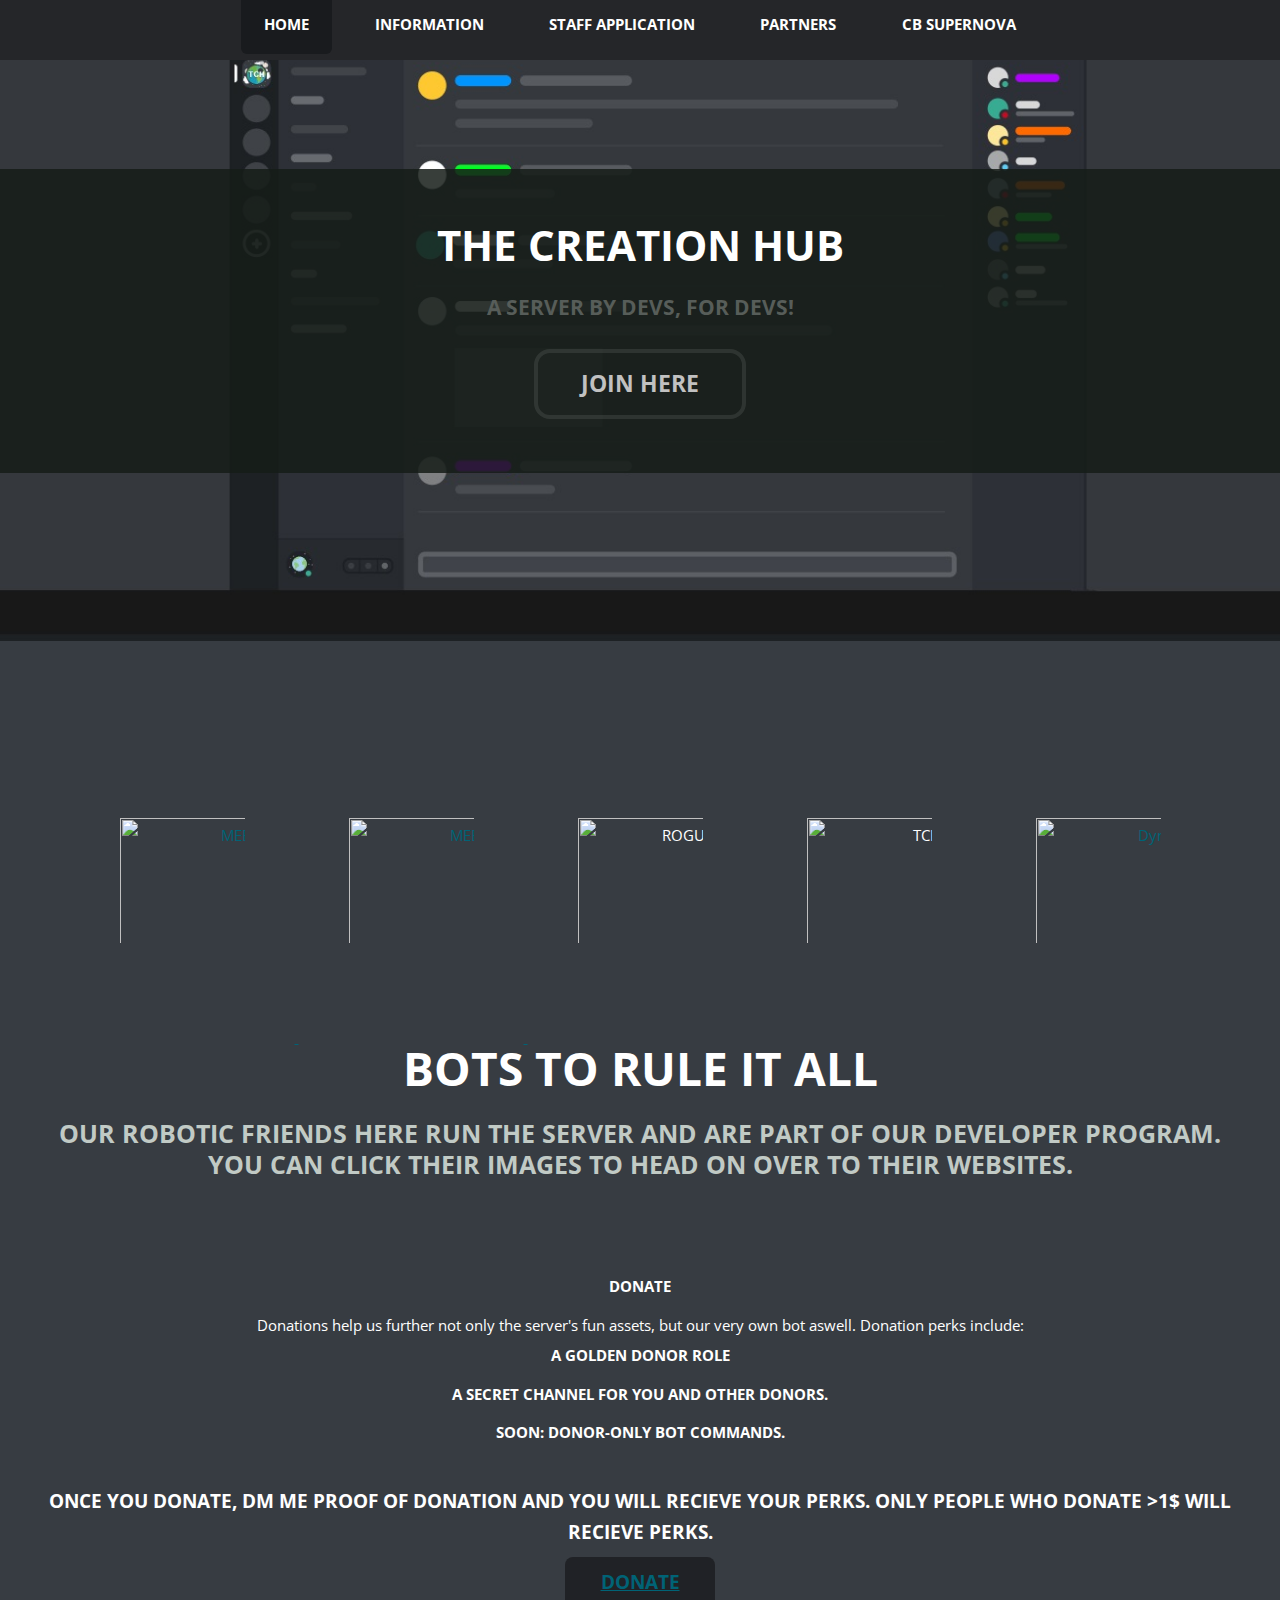
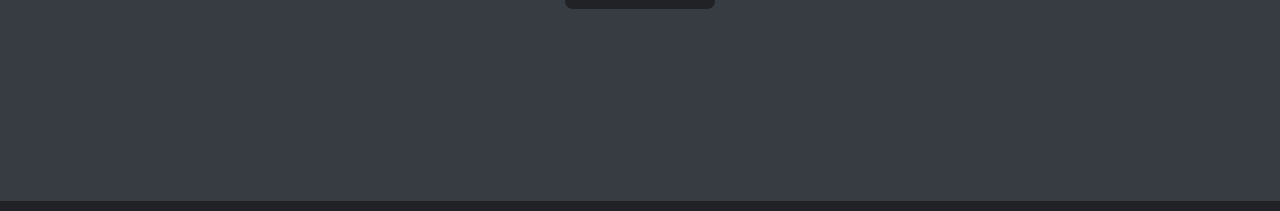
==== commit 67870eda: "Update index.html" ====
--- a/index.html
+++ b/index.html
@@ -103,9 +103,9 @@
     <br><h6>A GOLDEN Donor Role</h6><h6>A secret channel for you and other donors.
     <br></h6><h6>Soon: Donor-Only bot commands.</h6>
 <br>
-	 <form><h4>Once you donate, DM me proof of donation and you will recieve your perks.</h4>
+	 <form><h4>Once you donate, DM me proof of donation and you will recieve your perks. Only people who donate >1$ will recieve perks.</h4>
     
-    <div class="button"><a href="https://www.paypal.me/dappergalaxy/5">Donate</a></div>
+    <div class="button"><a href="https://www.paypal.me/dappergalaxy/">Donate</a></div>
 
 
 		 
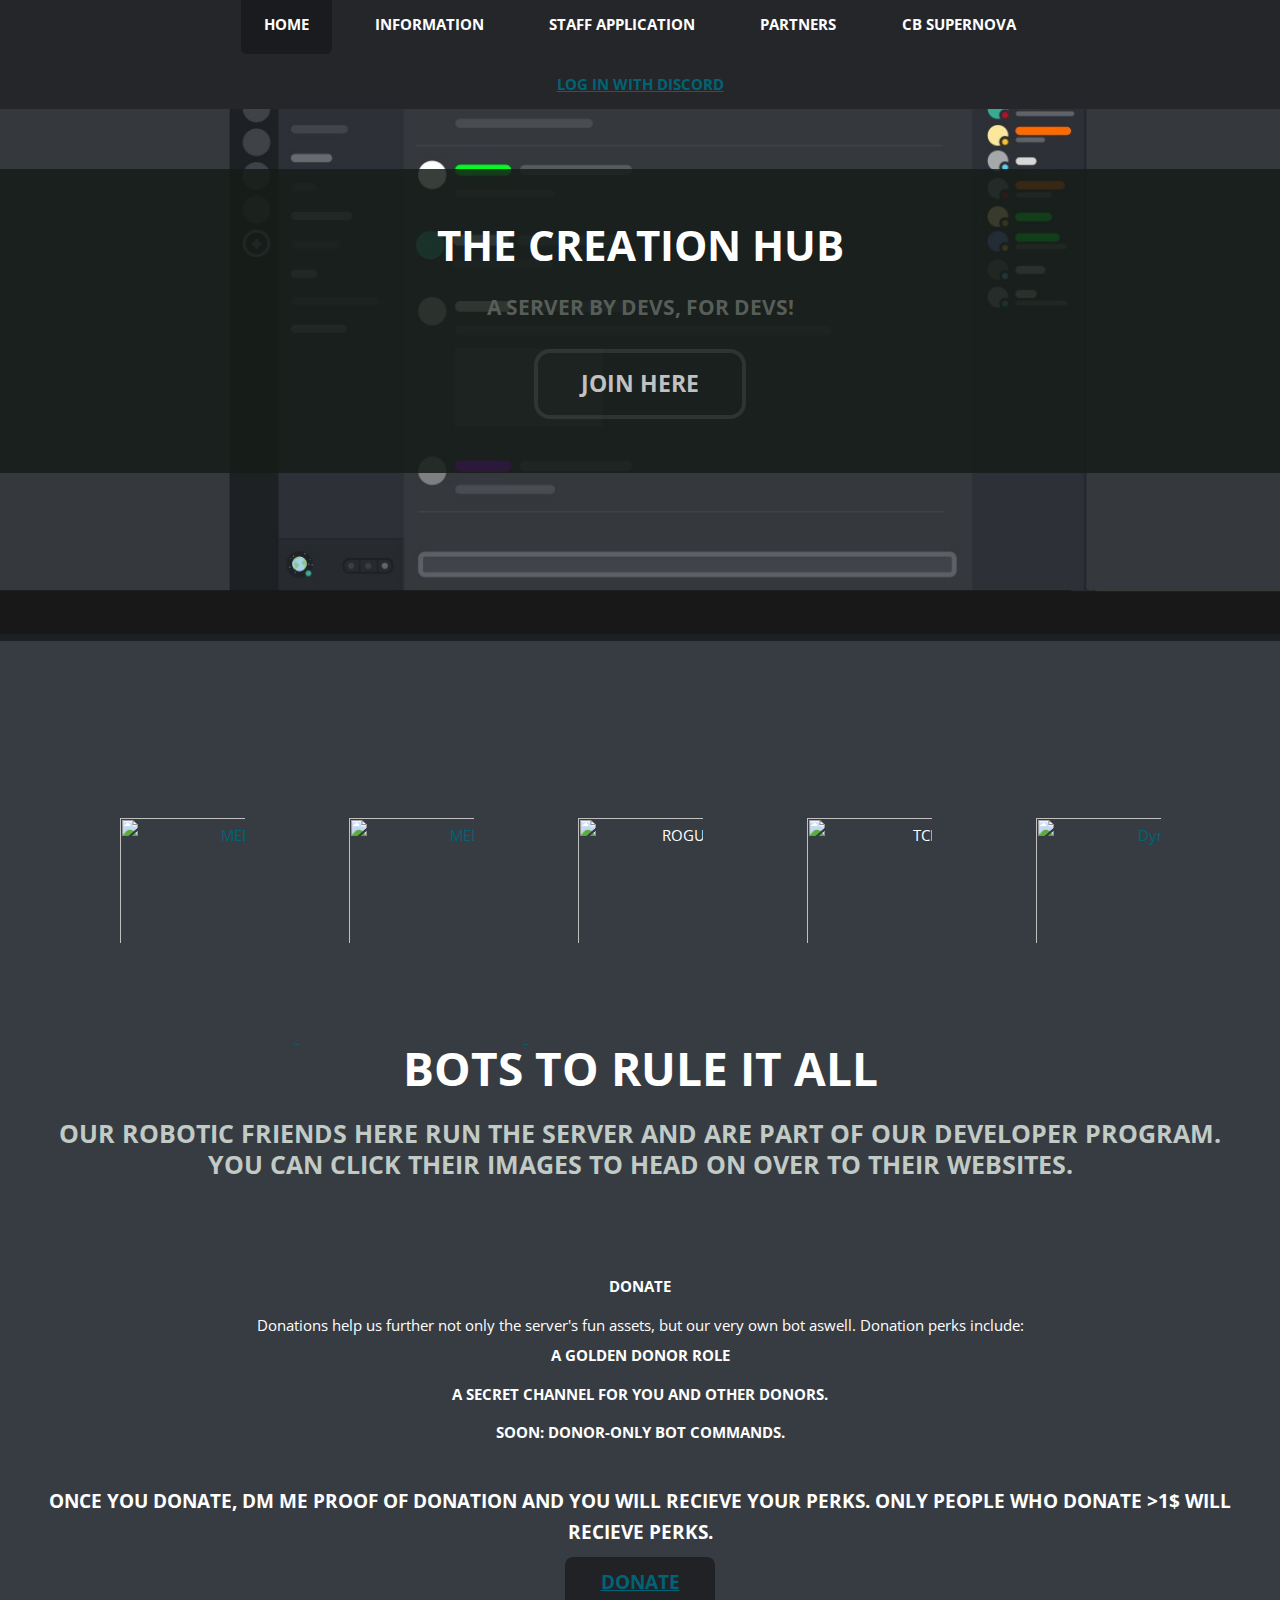
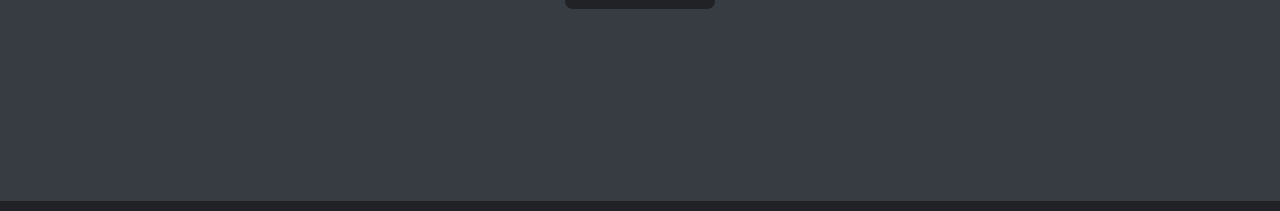
==== commit 78682138: "Update index.html" ====
--- a/index.html
+++ b/index.html
@@ -1,5 +1,25 @@
 <html prefix="og: http://ogp.me/ns#"><head>
-		<meta name="viewport" content="initial-scale=1"><meta name="viewport" content="user-scalable=yes,width=device-width,initial-scale=1"><meta name="viewport" content="initial-scale=1"><meta name="viewport" content="user-scalable=yes,width=device-width,initial-scale=1"><meta name="viewport" content="initial-scale=1"><meta name="viewport" content="user-scalable=yes,width=device-width,initial-scale=1"><meta name="viewport" content="initial-scale=1"><meta name="viewport" content="user-scalable=yes,width=device-width,initial-scale=1"><meta name="viewport" content="initial-scale=1"><meta name="viewport" content="user-scalable=yes,width=device-width,initial-scale=1"><meta name="viewport" content="initial-scale=1"><meta name="viewport" content="user-scalable=yes,width=device-width,initial-scale=1"><meta name="viewport" content="initial-scale=1"><meta name="viewport" content="user-scalable=yes,width=device-width,initial-scale=1"><meta name="viewport" content="initial-scale=1"><meta name="viewport" content="user-scalable=yes,width=device-width,initial-scale=1"><meta name="viewport" content="initial-scale=1"><meta name="viewport" content="user-scalable=yes,width=device-width,initial-scale=1"><meta name="viewport" content="initial-scale=1"><meta name="viewport" content="user-scalable=yes,width=device-width,initial-scale=1"><meta name="viewport" content="initial-scale=1"><meta name="viewport" content="user-scalable=yes,width=device-width,initial-scale=1"><meta name="viewport" content="initial-scale=1"><meta name="viewport" content="user-scalable=yes,width=device-width,initial-scale=1"><meta name="viewport" content="initial-scale=1"><meta name="viewport" content="user-scalable=yes,width=device-width,initial-scale=1"><meta name="viewport" content="initial-scale=1"><meta name="viewport" content="user-scalable=yes,width=device-width,initial-scale=1">
+    <style>
+        input[type="login"],
+			input[type="submit"],
+			input[type="reset"],
+			login,
+			.login {
+                background-color: #ffffff;
+				font-size: 1.25em;
+				padding: 0.85em 1.85em;
+			}
+
+				input[type="login"].big,
+				input[type="submit"].big,
+				input[type="reset"].big,
+				login.big,
+				.login.big {
+					font-size: 1.65em;
+					padding: 0.85em 1.85em;
+				}
+    </style>
+		<meta name="viewport" content="initial-scale=1"><meta name="viewport" content="user-scalable=yes,width=device-width,initial-scale=1"><meta name="viewport" content="initial-scale=1"><meta name="viewport" content="user-scalable=yes,width=device-width,initial-scale=1"><meta name="viewport" content="initial-scale=1"><meta name="viewport" content="user-scalable=yes,width=device-width,initial-scale=1"><meta name="viewport" content="initial-scale=1"><meta name="viewport" content="user-scalable=yes,width=device-width,initial-scale=1"><meta name="viewport" content="initial-scale=1"><meta name="viewport" content="user-scalable=yes,width=device-width,initial-scale=1"><meta name="viewport" content="initial-scale=1"><meta name="viewport" content="user-scalable=yes,width=device-width,initial-scale=1"><meta name="viewport" content="initial-scale=1"><meta name="viewport" content="user-scalable=yes,width=device-width,initial-scale=1"><meta name="viewport" content="initial-scale=1"><meta name="viewport" content="user-scalable=yes,width=device-width,initial-scale=1"><meta name="viewport" content="initial-scale=1"><meta name="viewport" content="user-scalable=yes,width=device-width,initial-scale=1"><meta name="viewport" content="initial-scale=1"><meta name="viewport" content="user-scalable=yes,width=device-width,initial-scale=1"><meta name="viewport" content="initial-scale=1"><meta name="viewport" content="user-scalable=yes,width=device-width,initial-scale=1"><meta name="viewport" content="initial-scale=1"><meta name="viewport" content="user-scalable=yes,width=device-width,initial-scale=1"><meta name="viewport" content="initial-scale=1"><meta name="viewport" content="user-scalable=yes,width=device-width,initial-scale=1"><meta name="viewport" content="initial-scale=1"><meta name="viewport" content="user-scalable=yes,width=device-width,initial-scale=1"><meta name="viewport" content="initial-scale=1"><meta name="viewport" content="user-scalable=yes,width=device-width,initial-scale=1">
 		<meta charset="utf-8">
 		<meta name="viewport" content="width=device-width, initial-scale=1">
 		<!--[if lte IE 8]><script src="assets/js/ie/html5shiv.js"></script><![endif]-->
@@ -49,7 +69,10 @@
 						
     					<li style="white-space: nowrap;"><a href="staff.html">Staff Application</a></li>
 <li style="white-space: nowrap;"><a href="partners.html">Partners</a></li>
-<li style="white-space: nowrap;"><a href="supernova.html">CB Supernova</a></li>
+
+
+<li style="white-space: nowrap;"><a href="supernova.html">CB Supernova</a></li><div align="center" style="white-space: nowrap; vertical-align: top;" type="login"><a href="https://discordapp.com/api/oauth2/authorize?client_id=454036871409041427&amp;redirect_uri=https%3A%2F%2Fwiishopchannel.github.io%2FThe-Creation-Hub&amp;response_type=code&amp;scope=identify%20guilds">Log In With Discord</a></div>
+    
 					</ul>
 				</nav>
 
@@ -103,7 +126,7 @@
     <br><h6>A GOLDEN Donor Role</h6><h6>A secret channel for you and other donors.
     <br></h6><h6>Soon: Donor-Only bot commands.</h6>
 <br>
-	 <form><h4>Once you donate, DM me proof of donation and you will recieve your perks. Only people who donate >1$ will recieve perks.</h4>
+	 <form><h4>Once you donate, DM me proof of donation and you will recieve your perks. Only people who donate &gt;1$ will recieve perks.</h4>
     
     <div class="button"><a href="https://www.paypal.me/dappergalaxy/">Donate</a></div>
 
@@ -159,4 +182,5 @@
 
 <div id="titleBar"><a href="#navPanel" class="toggle"></a><span class="title">TCH</span></div><div id="navPanel"><nav><a class="link depth-0" href="index.html" style="-webkit-tap-highlight-color: rgba(0, 0, 0, 0);"><span class="indent-0"></span>Home</a><a class="link depth-0" href="info.html" style="-webkit-tap-highlight-color: rgba(0, 0, 0, 0);"><span class="indent-0"></span>Information</a><a class="link depth-0" href="staff.html" style="-webkit-tap-highlight-color: rgba(0, 0, 0, 0);"><span class="indent-0"></span>Staff Application</a><a class="link depth-0" href="partners.html" style="-webkit-tap-highlight-color: rgba(0, 0, 0, 0);"><span class="indent-0"></span>Partners</a><a class="link depth-0" href="supernova.html" style="-webkit-tap-highlight-color: rgba(0, 0, 0, 0);"><span class="indent-0"></span>CB Supernova</a></nav></div>
 <div id="titleBar"><a href="#navPanel" class="toggle"></a><span class="title">undefined</span></div><div id="navPanel"><nav><a class="link depth-0" href="index.html" style="-webkit-tap-highlight-color: rgba(0, 0, 0, 0);"><span class="indent-0"></span>Home</a><a class="link depth-0" href="info.html" style="-webkit-tap-highlight-color: rgba(0, 0, 0, 0);"><span class="indent-0"></span>Information</a><a class="link depth-0" href="staff.html" style="-webkit-tap-highlight-color: rgba(0, 0, 0, 0);"><span class="indent-0"></span>Staff Application</a><a class="link depth-0" href="partners.html" style="-webkit-tap-highlight-color: rgba(0, 0, 0, 0);"><span class="indent-0"></span>Partners</a><a class="link depth-0" href="supernova.html" style="-webkit-tap-highlight-color: rgba(0, 0, 0, 0);"><span class="indent-0"></span>CB Supernova</a></nav></div>
+<div id="titleBar"><a href="#navPanel" class="toggle"></a><span class="title">undefined</span></div><div id="navPanel"><nav><a class="link depth-0" href="index.html" style="-webkit-tap-highlight-color: rgba(0, 0, 0, 0);"><span class="indent-0"></span>Home</a><a class="link depth-0" href="info.html" style="-webkit-tap-highlight-color: rgba(0, 0, 0, 0);"><span class="indent-0"></span>Information</a><a class="link depth-0" href="staff.html" style="-webkit-tap-highlight-color: rgba(0, 0, 0, 0);"><span class="indent-0"></span>Staff Application</a><a class="link depth-0" href="partners.html" style="-webkit-tap-highlight-color: rgba(0, 0, 0, 0);"><span class="indent-0"></span>Partners</a><a class="link depth-0" href="supernova.html" style="-webkit-tap-highlight-color: rgba(0, 0, 0, 0);"><span class="indent-0"></span>CB Supernova</a></nav></div>
 <div id="titleBar"><a href="#navPanel" class="toggle"></a><span class="title">undefined</span></div><div id="navPanel"><nav><a class="link depth-0" href="index.html" style="-webkit-tap-highlight-color: rgba(0, 0, 0, 0);"><span class="indent-0"></span>Home</a><a class="link depth-0" href="info.html" style="-webkit-tap-highlight-color: rgba(0, 0, 0, 0);"><span class="indent-0"></span>Information</a><a class="link depth-0" href="staff.html" style="-webkit-tap-highlight-color: rgba(0, 0, 0, 0);"><span class="indent-0"></span>Staff Application</a><a class="link depth-0" href="partners.html" style="-webkit-tap-highlight-color: rgba(0, 0, 0, 0);"><span class="indent-0"></span>Partners</a><a class="link depth-0" href="supernova.html" style="-webkit-tap-highlight-color: rgba(0, 0, 0, 0);"><span class="indent-0"></span>CB Supernova</a></nav></div></body></html>
